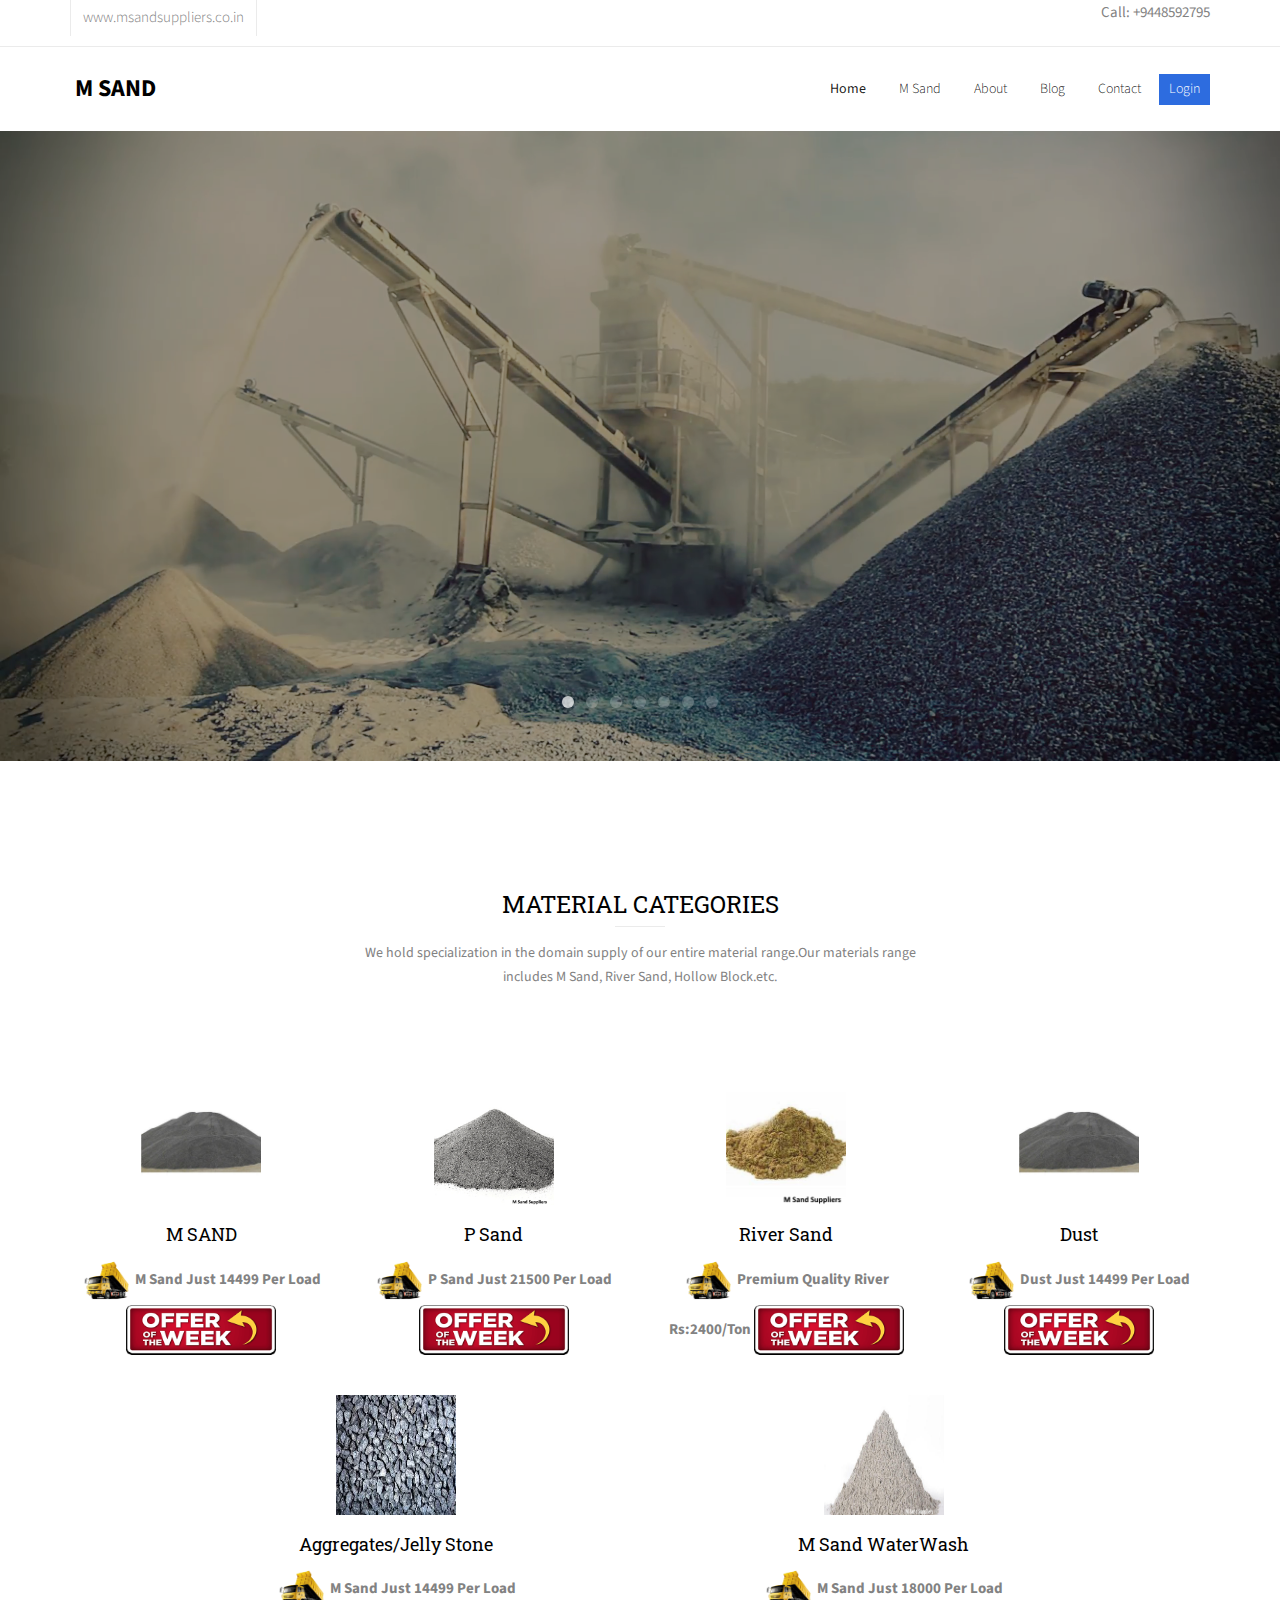
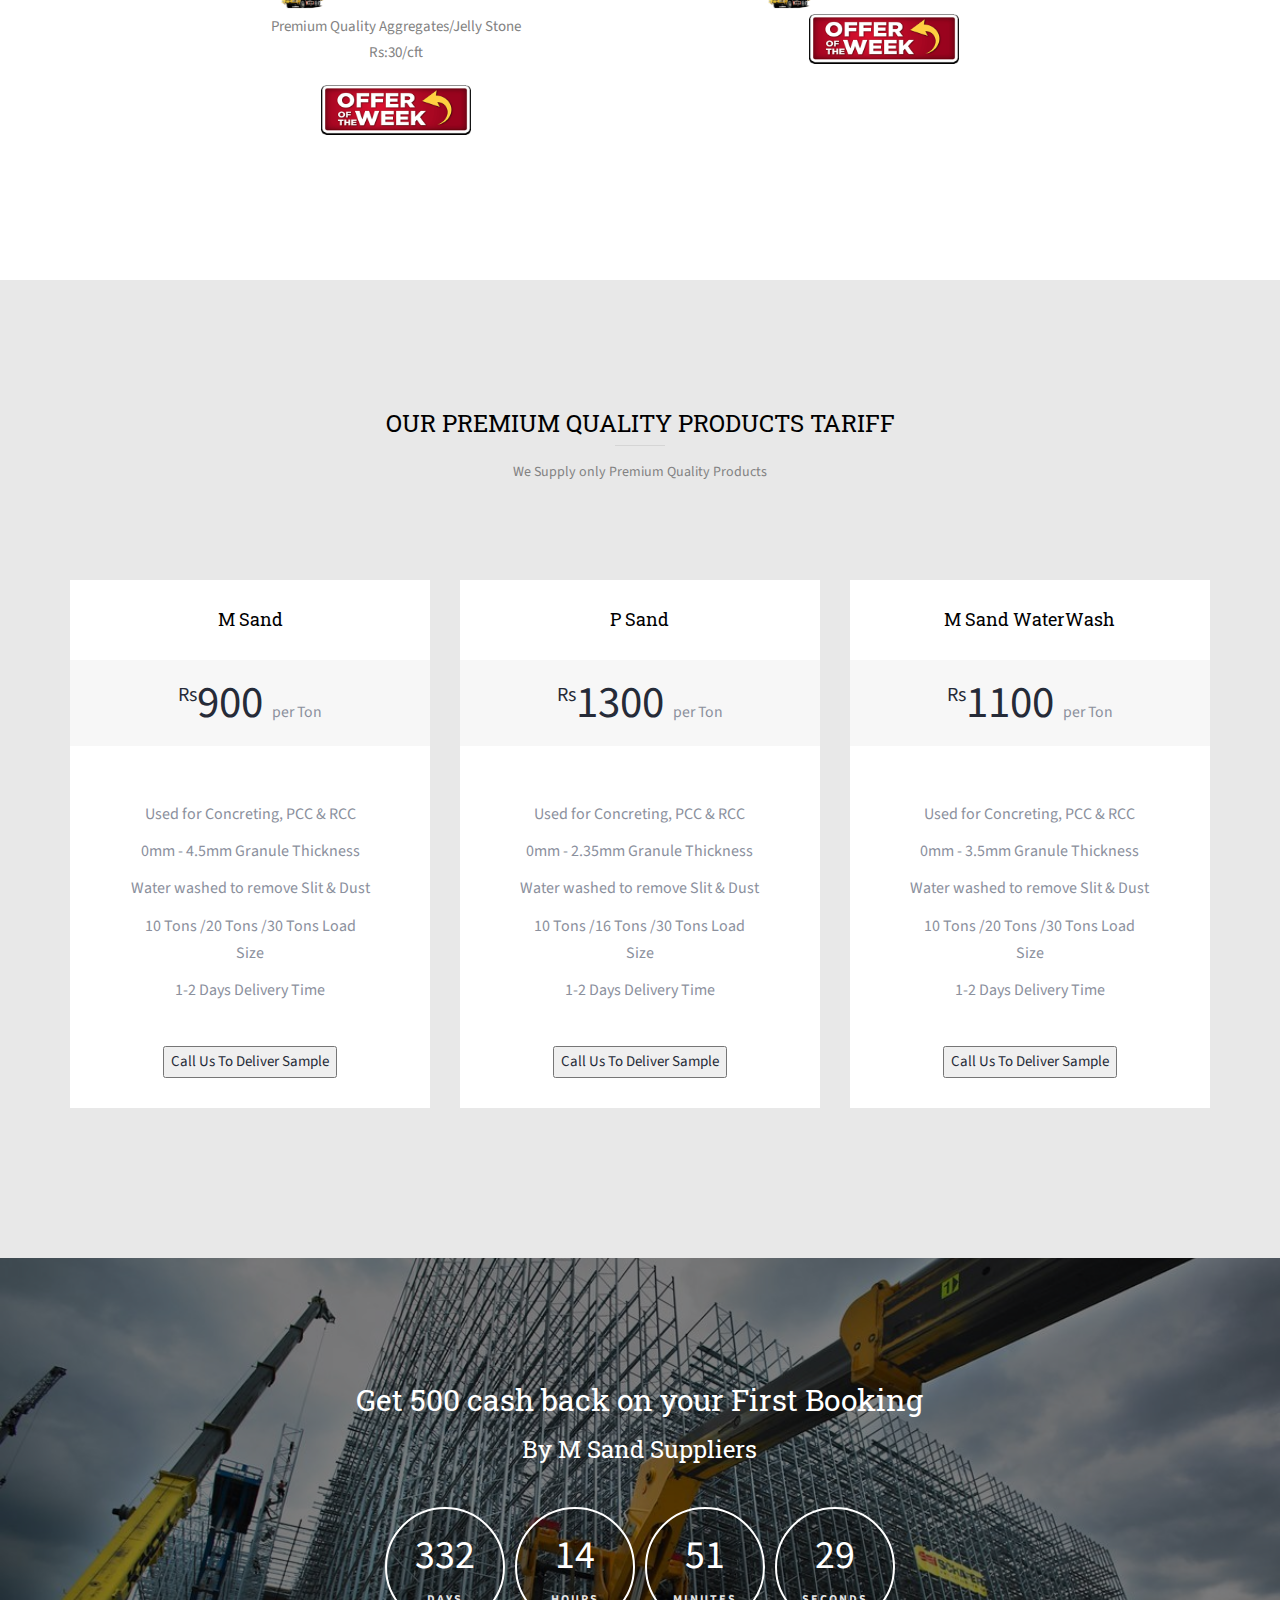
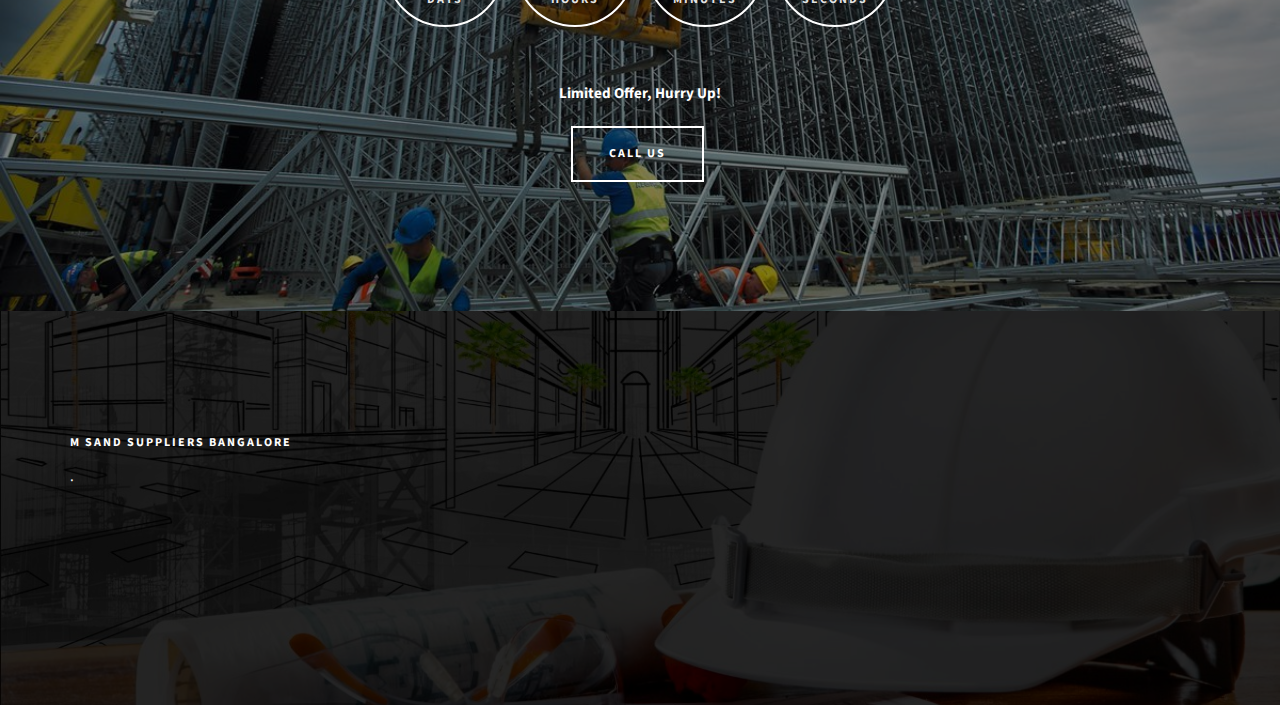
==== index.html @ 2aefe527 "msand project" ====
<!DOCTYPE HTML>
<html>
	<head>
	<meta charset="utf-8">
	<meta http-equiv="X-UA-Compatible" content="IE=edge">
	<title>M Sand Suppliers Bangalore</title>
	
	<meta name="description" content="We are one of the best M Sand Suppliers in Bangalore, we only supply Premium Quality M Sand at very low price. M Sand Just 14499 Rs Per Load, Call Us to delivery Sample if your happy with sample then we will delivery M Sand "/>
	
	<meta name="keywords" content="Best M Sand suppliers in Bangalore, sand suppliers in Bangalore, sand dealers in Bangalore, M sand cost, river sand suppliers in Bangalore, M sand contractors in Bangalore, manufactured sand cost, manufactured sand price, Quality m sand manufacturers, m sand, m sand for plastering."/>

	<link href="https://fonts.googleapis.com/css?family=Source+Sans+Pro:300,400,600,700" rel="stylesheet">
	<link href="https://fonts.googleapis.com/css?family=Roboto+Slab:300,400" rel="stylesheet">
	
	<!-- Animate.css -->
	<link rel="stylesheet" href="css/animate.css">
	<!-- Icomoon Icon Fonts-->
	<link rel="stylesheet" href="css/icomoon.css">
	<!-- Bootstrap  -->
	<link rel="stylesheet" href="css/bootstrap.css">

	<!-- Magnific Popup -->
	<link rel="stylesheet" href="css/magnific-popup.css">

	<!-- Owl Carousel  -->
	<link rel="stylesheet" href="css/owl.carousel.min.css">
	<link rel="stylesheet" href="css/owl.theme.default.min.css">

	<!-- Flexslider  -->
	<link rel="stylesheet" href="css/flexslider.css">

	<!-- Pricing -->
	<link rel="stylesheet" href="css/pricing.css">

	<!-- Theme style  -->
	<link rel="stylesheet" href="css/style.css">

	<!-- Modernizr JS -->
	
	<!-- FOR IE9 below -->
	<!--[if lt IE 9]>
	<script src="js/respond.min.js"></script>
	<![endif]-->


	
	</head>
	<body>
	
	<div class="fh5co-loader"></div>
	
	<div id="page">
	<nav class="fh5co-nav" role="navigation">
			<div class="top">
			<div class="container">
				<div class="row">
					<div class="col-xs-12 text-right">
						<p class="site">www.msandsuppliers.co.in</p>
						<p href="tel:+919448592795">Call: +9448592795</p>
						
					</div>
				</div>
			</div>
		</div>
		
		<div class="top-menu">
			<div class="container">
				<div class="row">
					<div class="col-xs-2">
						<div id="fh5co-logo"><a href="index.html">M Sand<span></span></a></div>
					</div>
					<div class="col-xs-10 text-right menu-1">
						<ul>
							<li class="active"><a href="index.html">Home</a></li>
							
							<li class="has-dropdown">
							
								<a href="msand.html">M Sand</a>
								<ul class="dropdown">
									<li><a href="today-m-sand-price-in-bangalore.html">M Sand Price in Bangalore</a></li>
									
								</ul>
							</li>
							<li><a href="about.html">About</a></li>
							
							<li><a href="blog.html">Blog</a></li>
							<li><a href="contact.html">Contact</a></li>
							<li class="btn-cta"><a href="#"><span>Login</span></a></li>
							
						</ul>
					</div>
				</div>
				
			</div>
		</div>
	
	</nav>
	
	
	<!-- ------------------------------------------------------------- Header -->
	
	<aside id="fh5co-hero">
		<div class="flexslider">
			<ul class="slides">

			
			<li style="background-image: url(images/msand_bg8.png);">
		   		<div class="overlay-gradient"></div>
		   		<div class="container">
		   			<div class="row">
			   			<div class="col-md-8 col-md-offset-2 text-center slider-text">
			   				<div class="slider-text-inner">
			   					<h1>M Sand Just 14599 Rs Only</h1>
									<h2>Call us, our Representative will delivery the sample, if your happy with sample then we will delivery material <a href="#" target="_blank">M Sand</a></h2>
									<h2><a href="tel:+919448592795" >+91 9448592795</a></h2>
			   				</div>
			   			</div>
			   		</div>
		   		</div>
		   	</li>
			
			<li style="background-image: url(images/msand_bg7.jpg);">
		   		<div class="overlay-gradient"></div>
		   		<div class="container">
		   			<div class="row">
			   			<div class="col-md-8 col-md-offset-2 text-center slider-text">
			   				<div class="slider-text-inner">
			   					<h1>M Sand Just 14599 Rs Only, Order now and get 500 Cash back</h1>
									<h2>Call us, our Representative will delivery the sample, if your happy with sample then we will delivery material <a href="#" target="_blank">M Sand</a></h2>
									<h2><a href="tel:+919448592795" >+91 9448592795</a></h2>
			   				</div>
			   			</div>
			   		</div>
		   		</div>
		   	</li>
                 	<li style="background-image: url(images/msand_bg1.jpg);">
		   		<div class="overlay-gradient"></div>
		   		<div class="container">
		   			<div class="row">
			   			<div class="col-md-8 col-md-offset-2 text-center slider-text">
			   				<div class="slider-text-inner">
			   					<h1>The Smartest Way to Shop for Building Materials</h1>
									<h2>Brought to you by <a href="http://freehtml5.co/" target="_blank">M Sand</a></h2>
									<h2><a href="tel:+919448592795" >+91 9448592795</a></h2>
			   				</div>
			   			</div>
			   		</div>
		   		</div>
		   	</li>

			
			
		   	<li style="background-image: url(images/msand_bg5.jpg);">
		   		<div class="overlay-gradient"></div>
		   		<div class="container">
		   			<div class="row">
			   			<div class="col-md-8 col-md-offset-2 text-center slider-text">
			   				<div class="slider-text-inner">
			   					<h1>M Sand ON Time Delivery</h1>
									<h2>We Delivery the M SAND to our customers on Time in the Bangalore.<a href="#" target="_blank">M Sand</a></h2>
									<h2><a href="tel:+919448592795" >+91 9448592795</a></h2>
			   				</div>
			   			</div>
			   		</div>
		   		</div>
		   	</li>

		   	<li style="background-image: url(images/msand_bg2.jpg);">
		   		<div class="overlay-gradient"></div>
		   		<div class="container">
		   			<div class="row">
			   			<div class="col-md-8 col-md-offset-2 text-center slider-text">
			   				<div class="slider-text-inner">
							<h1>We provide M SAND at lowest prices with high-quality products</h1>
			   					
									<h2></h2>
									<h2><a href="tel:+919448592795" >+91 9448592795</a></h2>
			   				</div>
			   			</div>
			   		</div>
		   		</div>
		   	</li>
		   	<li style="background-image: url(images/msand_bg3.jpg);">
		   		<div class="overlay-gradient"></div>
		   		<div class="container">
		   			<div class="row">
			   			<div class="col-md-8 col-md-offset-2 text-center slider-text">
			   				<div class="slider-text-inner">
									<h1>Save 10-50% Off Home Improvement and Construction Materials</h1>
									<h2>Brought to you by <a href="http://freehtml5.co/" target="_blank">freehtml5.co</a></h2>
									<h2><a href="tel:+919448592795" >+91 9448592795</a></h2>
			   				</div>
			   			</div>
			   		</div>
		   		</div>
		   	</li>		   	
		  	<li style="background-image: url(images/msand_bg3.jpg);">
		   		<div class="overlay-gradient"></div>
		   		<div class="container">
		   			<div class="row">
			   			<div class="col-md-8 col-md-offset-2 text-center slider-text">
			   				<div class="slider-text-inner">
									<h1>Save 10-50% Off Home Improvement and Construction Materials</h1>
									<h2>Brought to you by <a href="http://freehtml5.co/" target="_blank">freehtml5.co</a></h2>
									<h2><a href="tel:+919448592795" >+91 9448592795</a></h2>
			   				</div>
			   			</div>
			   		</div>
		   		</div>
		   	</li>
			
			</ul>
	  	</div>
	</aside>

	
	
	
	<div id="fh5co-course-categories">
		<div class="container">
			<div class="row animate-box">
				<div class="col-md-6 col-md-offset-3 text-center fh5co-heading">
					<h2>Material categories</h2>
					<p>We hold specialization in the domain supply of our entire material range.Our materials range includes M Sand, River Sand, Hollow Block.etc.</p>
				</div>
			</div>
			
			
			<div class="row">
				<div class="col-md-3 col-sm-6 text-center animate-box">
					<div class="services">
						<img src="images/msand_2.jpg" alt="Smiley face" height="120" width="120"></img>
						</span>
						<div class="desc">
							<h3><a href="#">M SAND</a></h3>
							<img src="images/truck.png" alt="Snow"height="50" width="50">
							 <b> M Sand Just 14499 Per Load </b></img>
							
							<img src="images/spcloffer_gif.gif" alt="Snow"height="50" width="150"></img>
						</div>
					</div>
				</div>
				<div class="col-md-3 col-sm-6 text-center animate-box">
					<div class="services">
						<img src="images/msand_3.jpg" alt="Smiley face" height="120" width="120"></img>
						</span>
						<div class="desc">
							<h3><a href="#">P Sand</a></h3>
							<img src="images/truck.png" alt="Snow"height="50" width="50">
							  <b>P Sand Just 21500 Per Load</b></img>
							
							
							    <img src="images/spcloffer_gif.gif"  alt="Smiley face" lt="Snow"height="50" width="150"></img>
						</div>
					</div>
				</div>
				<div class="col-md-3 col-sm-6 text-center animate-box">
					<div class="services">
						<img src="images/msand_4.jpg" alt="Smiley face" height="120" width="120"></img>
						</span>
						<div class="desc">
							<h3><a href="#">River Sand</a></h3>
							<img src="images/truck.png" alt="Snow"height="50" width="50">
							  <b>Premium Quality River Rs:2400/Ton </b> </img>
							
							
							    <img src="images/spcloffer_gif.gif" alt="Snow"height="50" width="150"></img>
						</div>
					</div>
				</div>
				<div class="col-md-3 col-sm-6 text-center animate-box">
					<div class="services">
						<img src="images/msand_2.jpg" alt="Smiley face" height="120" width="120"></img>
						</span>
						<div class="desc">
							<h3><a href="#">Dust</a></h3>
							<img src="images/truck.png" alt="Snow"height="50" width="50">
							  <b>Dust Just 14499 Per Load </b></img>
							
							
							    <img src="images/spcloffer_gif.gif" alt="Snow"height="50" width="150"></img>
						</div>
					</div>
				</div>
				
				
				<div class="col-md-7 col-sm-10 text-center animate-box">
					<div class="services">
						<span >
							
							
						<img src="images/jellystone1.jpg" alt="Smiley face" height="120" width="120"></img>
						</span>
						<div class="desc">
							<h3><a href="#">Aggregates/Jelly Stone</a></h3>
							<img src="images/truck.png" alt="Snow"height="50" width="50">
							 <b> M Sand Just 14499 Per Load </b></img>
							<p>Premium Quality Aggregates/Jelly Stone</br> Rs:30/cft</p>
							
							    <img src="images/spcloffer_gif.gif" alt="Snow"height="50" width="150"></img>
						</div>
					</div>
				</div>
				<div class="col-md-3 col-sm-10 text-center animate-box">
					<div class="services">
						<img src="images/msand_5.jpg" alt="Smiley face" height="120" width="120"></img>
						</span>
						<div class="desc">
							<h3><a href="#">M Sand WaterWash</a></h3>
							<img src="images/truck.png" alt="Snow"height="50" width="50">
							  <b>M Sand Just 18000 Per Load </b></img>
							
							
							    <img src="images/spcloffer_gif.gif" alt="Snow"height="50" width="150"></img>
						</div>
					</div>
				</div>
				
				
			</div>
		</div>
	</div>
<div id="fh5co-pricing" class="fh5co-bg-section">
		<div class="container">
			<div class="row animate-box">
				<div class="col-md-6 col-md-offset-3 text-center fh5co-heading">
					<h2>Our Premium Quality Products Tariff</h2>
					<p>We Supply only Premium Quality Products</p>
				</div>
			</div>
			<div class="row">
				<div class="pricing pricing--rabten">
				<div class="col-md-4 animate-box">
					
						<div class="pricing__item">
							<div class="wrap-price">
								 <!-- <div class="icon icon-user2"></div> -->
	                     <h3 class="pricing__title">M Sand</h3>
	                     <!-- <p class="pricing__sentence">Single user license</p> -->
							</div>
                     <div class="pricing__price">
                        <span class="pricing__anim pricing__anim--1">
								<span class="pricing__currency">Rs</span>900
                        </span>
                        <span class="pricing__anim pricing__anim--2">
								<span class="pricing__period">per Ton</span>
                        </span>
                     </div>
					 </br>
					
                     <div class="wrap-price">
                     	<ul class="pricing__feature-list">
	                        <li class="pricing__feature">Used for Concreting, PCC & RCC</li>
							<li class="pricing__feature">0mm - 4.5mm Granule Thickness</li>
	                        <li class="pricing__feature">Water washed to remove Slit & Dust</li>
	                        <li class="pricing__feature">10 Tons /20 Tons /30 Tons Load Size</li>
	                        <li class="pricing__feature">1-2 Days Delivery Time</li>
	                        
	                       
	                     </ul>
	                     <button >Call Us To Deliver Sample</button>
                     </div>
                  </div>
					</div>
					
					<div class="col-md-4 animate-box">
					
						<div class="pricing__item">
							<div class="wrap-price">
								 <!-- <div class="icon icon-user2"></div> -->
	                     <h3 class="pricing__title">P Sand</h3>
	                     <!-- <p class="pricing__sentence">Single user license</p> -->
							</div>
                     <div class="pricing__price">
                        <span class="pricing__anim pricing__anim--1">
								<span class="pricing__currency">Rs</span>1300
                        </span>
                        <span class="pricing__anim pricing__anim--2">
								<span class="pricing__period">per Ton</span>
                        </span>
                     </div>
					 </br>
					 
					 
                     <div class="wrap-price">
                     	<ul class="pricing__feature-list">
	                        <li class="pricing__feature">Used for Concreting, PCC & RCC</li>
							<li class="pricing__feature">0mm - 2.35mm Granule Thickness</li>
	                        <li class="pricing__feature">Water washed to remove Slit & Dust</li>
	                        <li class="pricing__feature">10 Tons /16 Tons /30 Tons Load Size</li>
	                        <li class="pricing__feature">1-2 Days Delivery Time</li>
	                        
	                       
	                     </ul>
	                     <button >Call Us To Deliver Sample</button>
                     </div>
                  </div>
					</div>
					
					
					
					
					<div class="col-md-4 animate-box">
					
						<div class="pricing__item">
							<div class="wrap-price">
								 <!-- <div class="icon icon-user2"></div> -->
	                     <h3 class="pricing__title">M Sand WaterWash</h3>
	                     <!-- <p class="pricing__sentence">Single user license</p> -->
							</div>
                     <div class="pricing__price">
                        <span class="pricing__anim pricing__anim--1">
								<span class="pricing__currency">Rs</span>1100
                        </span>
                        <span class="pricing__anim pricing__anim--2">
								<span class="pricing__period">per Ton</span>
                        </span>
                     </div>
					 </br>
					
                     <div class="wrap-price">
                     	<ul class="pricing__feature-list">
	                        <li class="pricing__feature">Used for Concreting, PCC & RCC</li>
							<li class="pricing__feature">0mm - 3.5mm Granule Thickness</li>
	                        <li class="pricing__feature">Water washed to remove Slit & Dust</li>
	                        <li class="pricing__feature">10 Tons /20 Tons /30 Tons Load Size</li>
	                        <li class="pricing__feature">1-2 Days Delivery Time</li>
	                        
	                       
	                     </ul>
	                     <button >Call Us To Deliver Sample</button>
                     </div>
                  </div>
					</div>
					
			   </div>
           


		   </div>
			</div>
		</div>
	</div>



	<div id="fh5co-register" style="background-image: url(images/msand_bg2.jpg);">
		<div class="overlay"></div>
		<div class="row">
			<div class="col-md-8 col-md-offset-2 animate-box">
				<div class="date-counter text-center">
					<h2>Get 500 cash back on your First Booking </h2>
					<h3>By M Sand Suppliers</h3>
					<div class="simply-countdown simply-countdown-one"></div>
					<p><strong>Limited Offer, Hurry Up!</strong></p>
					<p><a href="#" class="btn btn-primary btn-lg btn-reg">Call Us</a></p>
				</div>
			</div>
		</div>
	</div>

	
	
	<footer id="fh5co-footer" role="contentinfo" style="background-image: url(images/msand_bg4.jpg);">
		<div class="overlay"></div>
		<div class="container">
			<div class="row row-pb-md">
				<div class="col-md-3 fh5co-widget">
					<h3>M SAND Suppliers Bangalore</h3>
					<p>.</p>
				</div>
				

				

			

			</div>

			

		</div>
	</footer>
	
	
	</div>

	<div class="gototop js-top">
		<a href="#" class="js-gotop"><i class="icon-arrow-up"></i></a>
	</div>
	
	<!-- jQuery -->
	<script src="js/jquery.min.js"></script>
	<!-- jQuery Easing -->
	<script src="js/jquery.easing.1.3.js"></script>
	<!-- Bootstrap -->
	<script src="js/bootstrap.min.js"></script>
	<!-- Waypoints -->
	<script src="js/jquery.waypoints.min.js"></script>
	<!-- Stellar Parallax -->
	<script src="js/jquery.stellar.min.js"></script>
	<!-- Carousel -->
	<script src="js/owl.carousel.min.js"></script>
	<!-- Flexslider -->
	<script src="js/jquery.flexslider-min.js"></script>
	<!-- countTo -->
	<script src="js/jquery.countTo.js"></script>
	<!-- Magnific Popup -->
	<script src="js/jquery.magnific-popup.min.js"></script>
	<script src="js/magnific-popup-options.js"></script>
	<!-- Count Down -->
	<script src="js/simplyCountdown.js"></script>
	<!-- Main -->
	<script src="js/main.js"></script>
	<script>
    var d = new Date(new Date().getTime() + 1000 * 120 * 120 * 2000);

    // default example
    simplyCountdown('.simply-countdown-one', {
        year: d.getFullYear(),
        month: d.getMonth() + 1,
        day: d.getDate()
    });

    //jQuery example
    $('#simply-countdown-losange').simplyCountdown({
        year: d.getFullYear(),
        month: d.getMonth() + 1,
        day: d.getDate(),
        enableUtc: false
    });
	</script>
	</body>
</html>
---- css/icomoon.css ----
@font-face {
  font-family: 'icomoon';
  src:  url('fonts/icomoon.eot?6py85u');
  src:  url('fonts/icomoon.eot?6py85u#iefix') format('embedded-opentype'),
    url('fonts/icomoon.ttf?6py85u') format('truetype'),
    url('fonts/icomoon.woff?6py85u') format('woff'),
    url('fonts/icomoon.svg?6py85u#icomoon') format('svg');
  font-weight: normal;
  font-style: normal;
}

[class^="icon-"], [class*=" icon-"] {
  /* use !important to prevent issues with browser extensions that change fonts */
  font-family: 'icomoon' !important;
  speak: none;
  font-style: normal;
  font-weight: normal;
  font-variant: normal;
  text-transform: none;
  line-height: 1;

  /* Better Font Rendering =========== */
  -webkit-font-smoothing: antialiased;
  -moz-osx-font-smoothing: grayscale;
}

.icon-times:before {
  content: "\e930";
}
.icon-tick:before {
  content: "\e931";
}
.icon-plus:before {
  content: "\e932";
}
.icon-minus:before {
  content: "\e933";
}
.icon-equals:before {
  content: "\e934";
}
.icon-divide:before {
  content: "\e935";
}
.icon-chevron-right:before {
  content: "\e936";
}
.icon-chevron-left:before {
  content: "\e937";
}
.icon-arrow-right-thick:before {
  content: "\e938";
}
.icon-arrow-left-thick:before {
  content: "\e939";
}
.icon-th-small:before {
  content: "\e93a";
}
.icon-th-menu:before {
  content: "\e93b";
}
.icon-th-list:before {
  content: "\e93c";
}
.icon-th-large:before {
  content: "\e93d";
}
.icon-home:before {
  content: "\e93e";
}
.icon-arrow-forward:before {
  content: "\e93f";
}
.icon-arrow-back:before {
  content: "\e940";
}
.icon-rss:before {
  content: "\e941";
}
.icon-location:before {
  content: "\e942";
}
.icon-link:before {
  content: "\e943";
}
.icon-image:before {
  content: "\e944";
}
.icon-arrow-up-thick:before {
  content: "\e945";
}
.icon-arrow-down-thick:before {
  content: "\e946";
}
.icon-starburst:before {
  content: "\e947";
}
.icon-starburst-outline:before {
  content: "\e948";
}
.icon-star3:before {
  content: "\e949";
}
.icon-flow-children:before {
  content: "\e94a";
}
.icon-export:before {
  content: "\e94b";
}
.icon-delete2:before {
  content: "\e94c";
}
.icon-delete-outline:before {
  content: "\e94d";
}
.icon-cloud-storage:before {
  content: "\e94e";
}
.icon-wi-fi:before {
  content: "\e94f";
}
.icon-heart:before {
  content: "\e950";
}
.icon-flash:before {
  content: "\e951";
}
.icon-cancel:before {
  content: "\e952";
}
.icon-backspace:before {
  content: "\e953";
}
.icon-attachment:before {
  content: "\e954";
}
.icon-arrow-move:before {
  content: "\e955";
}
.icon-warning:before {
  content: "\e956";
}
.icon-user:before {
  content: "\e957";
}
.icon-radar:before {
  content: "\e958";
}
.icon-lock-open:before {
  content: "\e959";
}
.icon-lock-closed:before {
  content: "\e95a";
}
.icon-location-arrow:before {
  content: "\e95b";
}
.icon-info:before {
  content: "\e95c";
}
.icon-user-delete:before {
  content: "\e95d";
}
.icon-user-add:before {
  content: "\e95e";
}
.icon-media-pause:before {
  content: "\e95f";
}
.icon-group:before {
  content: "\e960";
}
.icon-chart-pie:before {
  content: "\e961";
}
.icon-chart-line:before {
  content: "\e962";
}
.icon-chart-bar:before {
  content: "\e963";
}
.icon-chart-area:before {
  content: "\e964";
}
.icon-video:before {
  content: "\e965";
}
.icon-point-of-interest:before {
  content: "\e966";
}
.icon-infinity:before {
  content: "\e967";
}
.icon-globe:before {
  content: "\e968";
}
.icon-eye:before {
  content: "\e969";
}
.icon-cog:before {
  content: "\e96a";
}
.icon-camera:before {
  content: "\e96b";
}
.icon-upload:before {
  content: "\e96c";
}
.icon-scissors:before {
  content: "\e96d";
}
.icon-refresh:before {
  content: "\e96e";
}
.icon-pin:before {
  content: "\e96f";
}
.icon-key:before {
  content: "\e970";
}
.icon-info-large:before {
  content: "\e971";
}
.icon-eject:before {
  content: "\e972";
}
.icon-download:before {
  content: "\e973";
}
.icon-zoom:before {
  content: "\e974";
}
.icon-zoom-out:before {
  content: "\e975";
}
.icon-zoom-in:before {
  content: "\e976";
}
.icon-sort-numerically:before {
  content: "\e977";
}
.icon-sort-alphabetically:before {
  content: "\e978";
}
.icon-input-checked:before {
  content: "\e979";
}
.icon-calender:before {
  content: "\e97a";
}
.icon-world2:before {
  content: "\e97b";
}
.icon-notes:before {
  content: "\e97c";
}
.icon-code:before {
  content: "\e97d";
}
.icon-arrow-sync:before {
  content: "\e97e";
}
.icon-arrow-shuffle:before {
  content: "\e97f";
}
.icon-arrow-repeat:before {
  content: "\e980";
}
.icon-arrow-minimise:before {
  content: "\e981";
}
.icon-arrow-maximise:before {
  content: "\e982";
}
.icon-arrow-loop:before {
  content: "\e983";
}
.icon-anchor:before {
  content: "\e984";
}
.icon-spanner:before {
  content: "\e985";
}
.icon-puzzle:before {
  content: "\e986";
}
.icon-power:before {
  content: "\e987";
}
.icon-plane:before {
  content: "\e988";
}
.icon-pi:before {
  content: "\e989";
}
.icon-phone:before {
  content: "\e98a";
}
.icon-microphone2:before {
  content: "\e98b";
}
.icon-media-rewind:before {
  content: "\e98c";
}
.icon-flag:before {
  content: "\e98d";
}
.icon-adjust-brightness:before {
  content: "\e98e";
}
.icon-waves:before {
  content: "\e98f";
}
.icon-social-twitter:before {
  content: "\e990";
}
.icon-social-facebook:before {
  content: "\e991";
}
.icon-social-dribbble:before {
  content: "\e992";
}
.icon-media-stop:before {
  content: "\e993";
}
.icon-media-record:before {
  content: "\e994";
}
.icon-media-play:before {
  content: "\e995";
}
.icon-media-fast-forward:before {
  content: "\e996";
}
.icon-media-eject:before {
  content: "\e997";
}
.icon-social-vimeo:before {
  content: "\e998";
}
.icon-social-tumbler:before {
  content: "\e999";
}
.icon-social-skype:before {
  content: "\e99a";
}
.icon-social-pinterest:before {
  content: "\e99b";
}
.icon-social-linkedin:before {
  content: "\e99c";
}
.icon-social-last-fm:before {
  content: "\e99d";
}
.icon-social-github:before {
  content: "\e99e";
}
.icon-social-flickr:before {
  content: "\e99f";
}
.icon-at:before {
  content: "\e9a0";
}
.icon-times-outline:before {
  content: "\e9a1";
}
.icon-plus-outline:before {
  content: "\e9a2";
}
.icon-minus-outline:before {
  content: "\e9a3";
}
.icon-tick-outline:before {
  content: "\e9a4";
}
.icon-th-large-outline:before {
  content: "\e9a5";
}
.icon-equals-outline:before {
  content: "\e9a6";
}
.icon-divide-outline:before {
  content: "\e9a7";
}
.icon-chevron-right-outline:before {
  content: "\e9a8";
}
.icon-chevron-left-outline:before {
  content: "\e9a9";
}
.icon-arrow-right-outline:before {
  content: "\e9aa";
}
.icon-arrow-left-outline:before {
  content: "\e9ab";
}
.icon-th-small-outline:before {
  content: "\e9ac";
}
.icon-th-menu-outline:before {
  content: "\e9ad";
}
.icon-th-list-outline:before {
  content: "\e9ae";
}
.icon-news2:before {
  content: "\e9b1";
}
.icon-home-outline:before {
  content: "\e9b2";
}
.icon-arrow-up-outline:before {
  content: "\e9b3";
}
.icon-arrow-forward-outline:before {
  content: "\e9b4";
}
.icon-arrow-down-outline:before {
  content: "\e9b5";
}
.icon-arrow-back-outline:before {
  content: "\e9b6";
}
.icon-trash3:before {
  content: "\e9b7";
}
.icon-rss-outline:before {
  content: "\e9b8";
}
.icon-message:before {
  content: "\e9b9";
}
.icon-location-outline:before {
  content: "\e9ba";
}
.icon-link-outline:before {
  content: "\e9bb";
}
.icon-image-outline:before {
  content: "\e9bc";
}
.icon-export-outline:before {
  content: "\e9bd";
}
.icon-cross:before {
  content: "\e9be";
}
.icon-wi-fi-outline:before {
  content: "\e9bf";
}
.icon-star-outline:before {
  content: "\e9c0";
}
.icon-media-pause-outline:before {
  content: "\e9c1";
}
.icon-mail:before {
  content: "\e9c2";
}
.icon-heart-outline:before {
  content: "\e9c3";
}
.icon-flash-outline:before {
  content: "\e9c4";
}
.icon-cancel-outline:before {
  content: "\e9c5";
}
.icon-beaker:before {
  content: "\e9c6";
}
.icon-arrow-move-outline:before {
  content: "\e9c7";
}
.icon-watch2:before {
  content: "\e9c8";
}
.icon-warning-outline:before {
  content: "\e9c9";
}
.icon-time:before {
  content: "\e9ca";
}
.icon-radar-outline:before {
  content: "\e9cb";
}
.icon-lock-open-outline:before {
  content: "\e9cc";
}
.icon-location-arrow-outline:before {
  content: "\e9cd";
}
.icon-info-outline:before {
  content: "\e9ce";
}
.icon-backspace-outline:before {
  content: "\e9cf";
}
.icon-attachment-outline:before {
  content: "\e9d0";
}
.icon-user-outline:before {
  content: "\e9d1";
}
.icon-user-delete-outline:before {
  content: "\e9d2";
}
.icon-user-add-outline:before {
  content: "\e9d3";
}
.icon-lock-closed-outline:before {
  content: "\e9d4";
}
.icon-group-outline:before {
  content: "\e9d5";
}
.icon-chart-pie-outline:before {
  content: "\e9d6";
}
.icon-chart-line-outline:before {
  content: "\e9d7";
}
.icon-chart-bar-outline:before {
  content: "\e9d8";
}
.icon-chart-area-outline:before {
  content: "\e9d9";
}
.icon-video-outline:before {
  content: "\e9da";
}
.icon-point-of-interest-outline:before {
  content: "\e9db";
}
.icon-map:before {
  content: "\e9dc";
}
.icon-key-outline:before {
  content: "\e9dd";
}
.icon-infinity-outline:before {
  content: "\e9de";
}
.icon-globe-outline:before {
  content: "\e9df";
}
.icon-eye-outline:before {
  content: "\e9e0";
}
.icon-cog-outline:before {
  content: "\e9e1";
}
.icon-camera-outline:before {
  content: "\e9e2";
}
.icon-upload-outline:before {
  content: "\e9e3";
}
.icon-support:before {
  content: "\e9e4";
}
.icon-scissors-outline:before {
  content: "\e9e5";
}
.icon-refresh-outline:before {
  content: "\e9e6";
}
.icon-info-large-outline:before {
  content: "\e9e7";
}
.icon-eject-outline:before {
  content: "\e9e8";
}
.icon-download-outline:before {
  content: "\e9e9";
}
.icon-battery-mid:before {
  content: "\e9ea";
}
.icon-battery-low:before {
  content: "\e9eb";
}
.icon-battery-high:before {
  content: "\e9ec";
}
.icon-zoom-outline:before {
  content: "\e9ed";
}
.icon-zoom-out-outline:before {
  content: "\e9ee";
}
.icon-zoom-in-outline:before {
  content: "\e9ef";
}
.icon-tag3:before {
  content: "\e9f0";
}
.icon-tabs-outline:before {
  content: "\e9f1";
}
.icon-pin-outline:before {
  content: "\e9f2";
}
.icon-message-typing:before {
  content: "\e9f3";
}
.icon-directions:before {
  content: "\e9f4";
}
.icon-battery-full:before {
  content: "\e9f5";
}
.icon-battery-charge:before {
  content: "\e9f6";
}
.icon-pipette:before {
  content: "\e9f7";
}
.icon-pencil:before {
  content: "\e9f8";
}
.icon-folder:before {
  content: "\e9f9";
}
.icon-folder-delete:before {
  content: "\e9fa";
}
.icon-folder-add:before {
  content: "\e9fb";
}
.icon-edit:before {
  content: "\e9fc";
}
.icon-document:before {
  content: "\e9fd";
}
.icon-document-delete:before {
  content: "\e9fe";
}
.icon-document-add:before {
  content: "\e9ff";
}
.icon-brush:before {
  content: "\ea00";
}
.icon-thumbs-up:before {
  content: "\ea01";
}
.icon-thumbs-down:before {
  content: "\ea02";
}
.icon-pen:before {
  content: "\ea03";
}
.icon-sort-numerically-outline:before {
  content: "\ea04";
}
.icon-sort-alphabetically-outline:before {
  content: "\ea05";
}
.icon-social-last-fm-circular:before {
  content: "\ea06";
}
.icon-social-github-circular:before {
  content: "\ea07";
}
.icon-compass:before {
  content: "\ea08";
}
.icon-bookmark:before {
  content: "\ea09";
}
.icon-input-checked-outline:before {
  content: "\ea0a";
}
.icon-code-outline:before {
  content: "\ea0b";
}
.icon-calender-outline:before {
  content: "\ea0c";
}
.icon-business-card:before {
  content: "\ea0d";
}
.icon-arrow-up:before {
  content: "\ea0e";
}
.icon-arrow-sync-outline:before {
  content: "\ea0f";
}
.icon-arrow-right:before {
  content: "\ea10";
}
.icon-arrow-repeat-outline:before {
  content: "\ea11";
}
.icon-arrow-loop-outline:before {
  content: "\ea12";
}
.icon-arrow-left:before {
  content: "\ea13";
}
.icon-flow-switch:before {
  content: "\ea14";
}
.icon-flow-parallel:before {
  content: "\ea15";
}
.icon-flow-merge:before {
  content: "\ea16";
}
.icon-document-text:before {
  content: "\ea17";
}
.icon-clipboard:before {
  content: "\ea18";
}
.icon-calculator:before {
  content: "\ea19";
}
.icon-arrow-minimise-outline:before {
  content: "\ea1a";
}
.icon-arrow-maximise-outline:before {
  content: "\ea1b";
}
.icon-arrow-down:before {
  content: "\ea1c";
}
.icon-gift:before {
  content: "\ea1d";
}
.icon-film:before {
  content: "\ea1e";
}
.icon-database:before {
  content: "\ea1f";
}
.icon-bell:before {
  content: "\ea20";
}
.icon-anchor-outline:before {
  content: "\ea21";
}
.icon-adjust-contrast:before {
  content: "\ea22";
}
.icon-world-outline:before {
  content: "\ea23";
}
.icon-shopping-bag:before {
  content: "\ea24";
}
.icon-power-outline:before {
  content: "\ea25";
}
.icon-notes-outline:before {
  content: "\ea26";
}
.icon-device-tablet:before {
  content: "\ea27";
}
.icon-device-phone:before {
  content: "\ea28";
}
.icon-device-laptop:before {
  content: "\ea29";
}
.icon-device-desktop:before {
  content: "\ea2a";
}
.icon-briefcase:before {
  content: "\ea2b";
}
.icon-stopwatch:before {
  content: "\ea2c";
}
.icon-spanner-outline:before {
  content: "\ea2d";
}
.icon-puzzle-outline:before {
  content: "\ea2e";
}
.icon-printer:before {
  content: "\ea2f";
}
.icon-pi-outline:before {
  content: "\ea30";
}
.icon-lightbulb:before {
  content: "\ea31";
}
.icon-flag-outline:before {
  content: "\ea32";
}
.icon-contacts:before {
  content: "\ea33";
}
.icon-archive2:before {
  content: "\ea34";
}
.icon-weather-stormy:before {
  content: "\ea35";
}
.icon-weather-shower:before {
  content: "\ea36";
}
.icon-weather-partly-sunny:before {
  content: "\ea37";
}
.icon-weather-downpour:before {
  content: "\ea38";
}
.icon-weather-cloudy:before {
  content: "\ea39";
}
.icon-plane-outline:before {
  content: "\ea3a";
}
.icon-phone-outline:before {
  content: "\ea3b";
}
.icon-microphone-outline:before {
  content: "\ea3c";
}
.icon-weather-windy:before {
  content: "\ea3d";
}
.icon-weather-windy-cloudy:before {
  content: "\ea3e";
}
.icon-weather-sunny:before {
  content: "\ea3f";
}
.icon-weather-snow:before {
  content: "\ea40";
}
.icon-weather-night:before {
  content: "\ea41";
}
.icon-media-stop-outline:before {
  content: "\ea42";
}
.icon-media-rewind-outline:before {
  content: "\ea43";
}
.icon-media-record-outline:before {
  content: "\ea44";
}
.icon-media-play-outline:before {
  content: "\ea45";
}
.icon-media-fast-forward-outline:before {
  content: "\ea46";
}
.icon-media-eject-outline:before {
  content: "\ea47";
}
.icon-wine:before {
  content: "\ea48";
}
.icon-waves-outline:before {
  content: "\ea49";
}
.icon-ticket:before {
  content: "\ea4a";
}
.icon-tags:before {
  content: "\ea4b";
}
.icon-plug:before {
  content: "\ea4c";
}
.icon-headphones:before {
  content: "\ea4d";
}
.icon-credit-card:before {
  content: "\ea4e";
}
.icon-coffee:before {
  content: "\ea4f";
}
.icon-book:before {
  content: "\ea50";
}
.icon-beer:before {
  content: "\ea51";
}
.icon-volume2:before {
  content: "\ea52";
}
.icon-volume-up:before {
  content: "\ea53";
}
.icon-volume-mute:before {
  content: "\ea54";
}
.icon-volume-down:before {
  content: "\ea55";
}
.icon-social-vimeo-circular:before {
  content: "\ea56";
}
.icon-social-twitter-circular:before {
  content: "\ea57";
}
.icon-social-pinterest-circular:before {
  content: "\ea58";
}
.icon-social-linkedin-circular:before {
  content: "\ea59";
}
.icon-social-facebook-circular:before {
  content: "\ea5a";
}
.icon-social-dribbble-circular:before {
  content: "\ea5b";
}
.icon-tree:before {
  content: "\ea5c";
}
.icon-thermometer2:before {
  content: "\ea5d";
}
.icon-social-tumbler-circular:before {
  content: "\ea5e";
}
.icon-social-skype-outline:before {
  content: "\ea5f";
}
.icon-social-flickr-circular:before {
  content: "\ea60";
}
.icon-social-at-circular:before {
  content: "\ea61";
}
.icon-shopping-cart:before {
  content: "\ea62";
}
.icon-messages:before {
  content: "\ea63";
}
.icon-leaf:before {
  content: "\ea64";
}
.icon-feather:before {
  content: "\ea65";
}
.icon-eye2:before {
  content: "\e064";
}
.icon-paper-clip:before {
  content: "\e065";
}
.icon-mail5:before {
  content: "\e066";
}
.icon-toggle:before {
  content: "\e067";
}
.icon-layout:before {
  content: "\e068";
}
.icon-link2:before {
  content: "\e069";
}
.icon-bell2:before {
  content: "\e06a";
}
.icon-lock3:before {
  content: "\e06b";
}
.icon-unlock:before {
  content: "\e06c";
}
.icon-ribbon2:before {
  content: "\e06d";
}
.icon-image2:before {
  content: "\e06e";
}
.icon-signal:before {
  content: "\e06f";
}
.icon-target3:before {
  content: "\e070";
}
.icon-clipboard3:before {
  content: "\e071";
}
.icon-clock3:before {
  content: "\e072";
}
.icon-watch:before {
  content: "\e073";
}
.icon-air-play:before {
  content: "\e074";
}
.icon-camera3:before {
  content: "\e075";
}
.icon-video2:before {
  content: "\e076";
}
.icon-disc:before {
  content: "\e077";
}
.icon-printer3:before {
  content: "\e078";
}
.icon-monitor:before {
  content: "\e079";
}
.icon-server:before {
  content: "\e07a";
}
.icon-cog2:before {
  content: "\e07b";
}
.icon-heart3:before {
  content: "\e07c";
}
.icon-paragraph:before {
  content: "\e07d";
}
.icon-align-justify:before {
  content: "\e07e";
}
.icon-align-left:before {
  content: "\e07f";
}
.icon-align-center:before {
  content: "\e080";
}
.icon-align-right:before {
  content: "\e081";
}
.icon-book2:before {
  content: "\e082";
}
.icon-layers2:before {
  content: "\e083";
}
.icon-stack2:before {
  content: "\e084";
}
.icon-stack-2:before {
  content: "\e085";
}
.icon-paper:before {
  content: "\e086";
}
.icon-paper-stack:before {
  content: "\e087";
}
.icon-search3:before {
  content: "\e088";
}
.icon-zoom-in2:before {
  content: "\e089";
}
.icon-zoom-out2:before {
  content: "\e08a";
}
.icon-reply2:before {
  content: "\e08b";
}
.icon-circle-plus:before {
  content: "\e08c";
}
.icon-circle-minus:before {
  content: "\e08d";
}
.icon-circle-check:before {
  content: "\e08e";
}
.icon-circle-cross:before {
  content: "\e08f";
}
.icon-square-plus:before {
  content: "\e090";
}
.icon-square-minus:before {
  content: "\e091";
}
.icon-square-check:before {
  content: "\e092";
}
.icon-square-cross:before {
  content: "\e093";
}
.icon-microphone:before {
  content: "\e094";
}
.icon-record:before {
  content: "\e095";
}
.icon-skip-back:before {
  content: "\e096";
}
.icon-rewind:before {
  content: "\e097";
}
.icon-play4:before {
  content: "\e098";
}
.icon-pause3:before {
  content: "\e099";
}
.icon-stop3:before {
  content: "\e09a";
}
.icon-fast-forward:before {
  content: "\e09b";
}
.icon-skip-forward:before {
  content: "\e09c";
}
.icon-shuffle2:before {
  content: "\e09d";
}
.icon-repeat:before {
  content: "\e09e";
}
.icon-folder2:before {
  content: "\e09f";
}
.icon-umbrella:before {
  content: "\e0a0";
}
.icon-moon:before {
  content: "\e0a1";
}
.icon-thermometer:before {
  content: "\e0a2";
}
.icon-drop:before {
  content: "\e0a3";
}
.icon-sun2:before {
  content: "\e0a4";
}
.icon-cloud3:before {
  content: "\e0a5";
}
.icon-cloud-upload2:before {
  content: "\e0a6";
}
.icon-cloud-download2:before {
  content: "\e0a7";
}
.icon-upload4:before {
  content: "\e0a8";
}
.icon-download4:before {
  content: "\e0a9";
}
.icon-location3:before {
  content: "\e0aa";
}
.icon-location-2:before {
  content: "\e0ab";
}
.icon-map3:before {
  content: "\e0ac";
}
.icon-battery:before {
  content: "\e0ad";
}
.icon-head:before {
  content: "\e0ae";
}
.icon-briefcase3:before {
  content: "\e0af";
}
.icon-speech-bubble:before {
  content: "\e0b0";
}
.icon-anchor2:before {
  content: "\e0b1";
}
.icon-globe2:before {
  content: "\e0b2";
}
.icon-box:before {
  content: "\e0b3";
}
.icon-reload:before {
  content: "\e0b4";
}
.icon-share3:before {
  content: "\e0b5";
}
.icon-marquee:before {
  content: "\e0b6";
}
.icon-marquee-plus:before {
  content: "\e0b7";
}
.icon-marquee-minus:before {
  content: "\e0b8";
}
.icon-tag:before {
  content: "\e0b9";
}
.icon-power2:before {
  content: "\e0ba";
}
.icon-command2:before {
  content: "\e0bb";
}
.icon-alt:before {
  content: "\e0bc";
}
.icon-esc:before {
  content: "\e0bd";
}
.icon-bar-graph:before {
  content: "\e0be";
}
.icon-bar-graph-2:before {
  content: "\e0bf";
}
.icon-pie-graph:before {
  content: "\e0c0";
}
.icon-star:before {
  content: "\e0c1";
}
.icon-arrow-left3:before {
  content: "\e0c2";
}
.icon-arrow-right3:before {
  content: "\e0c3";
}
.icon-arrow-up3:before {
  content: "\e0c4";
}
.icon-arrow-down3:before {
  content: "\e0c5";
}
.icon-volume:before {
  content: "\e0c6";
}
.icon-mute:before {
  content: "\e0c7";
}
.icon-content-right:before {
  content: "\e100";
}
.icon-content-left:before {
  content: "\e101";
}
.icon-grid2:before {
  content: "\e102";
}
.icon-grid-2:before {
  content: "\e103";
}
.icon-columns:before {
  content: "\e104";
}
.icon-loader:before {
  content: "\e105";
}
.icon-bag:before {
  content: "\e106";
}
.icon-ban:before {
  content: "\e107";
}
.icon-flag3:before {
  content: "\e108";
}
.icon-trash:before {
  content: "\e109";
}
.icon-expand2:before {
  content: "\e110";
}
.icon-contract:before {
  content: "\e111";
}
.icon-maximize:before {
  content: "\e112";
}
.icon-minimize:before {
  content: "\e113";
}
.icon-plus2:before {
  content: "\e114";
}
.icon-minus2:before {
  content: "\e115";
}
.icon-check:before {
  content: "\e116";
}
.icon-cross2:before {
  content: "\e117";
}
.icon-move:before {
  content: "\e118";
}
.icon-delete:before {
  content: "\e119";
}
.icon-menu5:before {
  content: "\e120";
}
.icon-archive:before {
  content: "\e121";
}
.icon-inbox:before {
  content: "\e122";
}
.icon-outbox:before {
  content: "\e123";
}
.icon-file:before {
  content: "\e124";
}
.icon-file-add:before {
  content: "\e125";
}
.icon-file-subtract:before {
  content: "\e126";
}
.icon-help:before {
  content: "\e127";
}
.icon-open:before {
  content: "\e128";
}
.icon-ellipsis:before {
  content: "\e129";
}
.icon-heart4:before {
  content: "\e900";
}
.icon-cloud4:before {
  content: "\e901";
}
.icon-star2:before {
  content: "\e902";
}
.icon-tv2:before {
  content: "\e903";
}
.icon-sound:before {
  content: "\e904";
}
.icon-video3:before {
  content: "\e905";
}
.icon-trash2:before {
  content: "\e906";
}
.icon-user2:before {
  content: "\e907";
}
.icon-key3:before {
  content: "\e908";
}
.icon-search4:before {
  content: "\e909";
}
.icon-settings:before {
  content: "\e90a";
}
.icon-camera4:before {
  content: "\e90b";
}
.icon-tag2:before {
  content: "\e90c";
}
.icon-lock4:before {
  content: "\e90d";
}
.icon-bulb:before {
  content: "\e90e";
}
.icon-pen2:before {
  content: "\e90f";
}
.icon-diamond:before {
  content: "\e910";
}
.icon-display2:before {
  content: "\e911";
}
.icon-location4:before {
  content: "\e912";
}
.icon-eye3:before {
  content: "\e913";
}
.icon-bubble3:before {
  content: "\e914";
}
.icon-stack3:before {
  content: "\e915";
}
.icon-cup:before {
  content: "\e916";
}
.icon-phone3:before {
  content: "\e917";
}
.icon-news:before {
  content: "\e918";
}
.icon-mail6:before {
  content: "\e919";
}
.icon-like:before {
  content: "\e91a";
}
.icon-photo:before {
  content: "\e91b";
}
.icon-note:before {
  content: "\e91c";
}
.icon-clock4:before {
  content: "\e91d";
}
.icon-paperplane:before {
  content: "\e91e";
}
.icon-params:before {
  content: "\e91f";
}
.icon-banknote:before {
  content: "\e920";
}
.icon-data:before {
  content: "\e921";
}
.icon-music2:before {
  content: "\e922";
}
.icon-megaphone2:before {
  content: "\e923";
}
.icon-study:before {
  content: "\e924";
}
.icon-lab2:before {
  content: "\e925";
}
.icon-food:before {
  content: "\e926";
}
.icon-t-shirt:before {
  content: "\e927";
}
.icon-fire2:before {
  content: "\e928";
}
.icon-clip:before {
  content: "\e929";
}
.icon-shop:before {
  content: "\e92a";
}
.icon-calendar3:before {
  content: "\e92b";
}
.icon-wallet2:before {
  content: "\e92c";
}
.icon-vynil:before {
  content: "\e92d";
}
.icon-truck2:before {
  content: "\e92e";
}
.icon-world:before {
  content: "\e92f";
}
.icon-spinner6:before {
  content: "\e9af";
}
.icon-spinner7:before {
  content: "\e9b0";
}
.icon-amazon:before {
  content: "\eab7";
}
.icon-google:before {
  content: "\eab8";
}
.icon-google2:before {
  content: "\eab9";
}
.icon-google3:before {
  content: "\eaba";
}
.icon-google-plus:before {
  content: "\eabb";
}
.icon-google-plus2:before {
  content: "\eabc";
}
.icon-google-plus3:before {
  content: "\eabd";
}
.icon-hangouts:before {
  content: "\eabe";
}
.icon-google-drive:before {
  content: "\eabf";
}
.icon-facebook2:before {
  content: "\eac0";
}
.icon-facebook22:before {
  content: "\eac1";
}
.icon-instagram:before {
  content: "\eac2";
}
.icon-whatsapp:before {
  content: "\eac3";
}
.icon-spotify:before {
  content: "\eac4";
}
.icon-telegram:before {
  content: "\eac5";
}
.icon-twitter2:before {
  content: "\eac6";
}
.icon-vine:before {
  content: "\eac7";
}
.icon-vk:before {
  content: "\eac8";
}
.icon-renren:before {
  content: "\eac9";
}
.icon-sina-weibo:before {
  content: "\eaca";
}
.icon-rss2:before {
  content: "\eacb";
}
.icon-rss22:before {
  content: "\eacc";
}
.icon-youtube:before {
  content: "\eacd";
}
.icon-youtube2:before {
  content: "\eace";
}
.icon-twitch:before {
  content: "\eacf";
}
.icon-vimeo:before {
  content: "\ead0";
}
.icon-vimeo2:before {
  content: "\ead1";
}
.icon-lanyrd:before {
  content: "\ead2";
}
.icon-flickr:before {
  content: "\ead3";
}
.icon-flickr2:before {
  content: "\ead4";
}
.icon-flickr3:before {
  content: "\ead5";
}
.icon-flickr4:before {
  content: "\ead6";
}
.icon-dribbble2:before {
  content: "\ead7";
}
.icon-behance:before {
  content: "\ead8";
}
.icon-behance2:before {
  content: "\ead9";
}
.icon-deviantart:before {
  content: "\eada";
}
.icon-500px:before {
  content: "\eadb";
}
.icon-steam:before {
  content: "\eadc";
}
.icon-steam2:before {
  content: "\eadd";
}
.icon-dropbox:before {
  content: "\eade";
}
.icon-onedrive:before {
  content: "\eadf";
}
.icon-github:before {
  content: "\eae0";
}
.icon-npm:before {
  content: "\eae1";
}
.icon-basecamp:before {
  content: "\eae2";
}
.icon-trello:before {
  content: "\eae3";
}
.icon-wordpress:before {
  content: "\eae4";
}
.icon-joomla:before {
  content: "\eae5";
}
.icon-ello:before {
  content: "\eae6";
}
.icon-blogger:before {
  content: "\eae7";
}
.icon-blogger2:before {
  content: "\eae8";
}
.icon-tumblr2:before {
  content: "\eae9";
}
.icon-tumblr22:before {
  content: "\eaea";
}
.icon-yahoo:before {
  content: "\eaeb";
}
.icon-yahoo2:before {
  content: "\eaec";
}
.icon-tux:before {
  content: "\eaed";
}
.icon-appleinc:before {
  content: "\eaee";
}
.icon-finder:before {
  content: "\eaef";
}
.icon-android:before {
  content: "\eaf0";
}
.icon-windows:before {
  content: "\eaf1";
}
.icon-windows8:before {
  content: "\eaf2";
}
.icon-soundcloud:before {
  content: "\eaf3";
}
.icon-soundcloud2:before {
  content: "\eaf4";
}
.icon-skype:before {
  content: "\eaf5";
}
.icon-reddit:before {
  content: "\eaf6";
}
.icon-hackernews:before {
  content: "\eaf7";
}
.icon-wikipedia:before {
  content: "\eaf8";
}
.icon-linkedin2:before {
  content: "\eaf9";
}
.icon-linkedin22:before {
  content: "\eafa";
}
.icon-lastfm:before {
  content: "\eafb";
}
.icon-lastfm2:before {
  content: "\eafc";
}
.icon-delicious:before {
  content: "\eafd";
}
.icon-stumbleupon:before {
  content: "\eafe";
}
.icon-stumbleupon2:before {
  content: "\eaff";
}
.icon-stackoverflow:before {
  content: "\eb00";
}
.icon-pinterest:before {
  content: "\eb01";
}
.icon-pinterest2:before {
  content: "\eb02";
}
.icon-xing:before {
  content: "\eb03";
}
.icon-xing2:before {
  content: "\eb04";
}
.icon-flattr:before {
  content: "\eb05";
}
.icon-foursquare:before {
  content: "\eb06";
}
.icon-yelp:before {
  content: "\eb07";
}
.icon-paypal:before {
  content: "\eb08";
}
.icon-chrome:before {
  content: "\eb09";
}
.icon-firefox:before {
  content: "\eb0a";
}
.icon-IE:before {
  content: "\eb0b";
}
.icon-edge:before {
  content: "\eb0c";
}
.icon-safari:before {
  content: "\eb0d";
}
.icon-opera:before {
  content: "\eb0e";
}
.icon-file-pdf:before {
  content: "\eb0f";
}
.icon-file-openoffice:before {
  content: "\eb10";
}
.icon-file-word:before {
  content: "\eb11";
}
.icon-file-excel:before {
  content: "\eb12";
}
.icon-libreoffice:before {
  content: "\eb13";
}
.icon-html-five:before {
  content: "\eb14";
}
.icon-html-five2:before {
  content: "\eb15";
}
.icon-css3:before {
  content: "\eb16";
}
.icon-git:before {
  content: "\eb17";
}
.icon-codepen:before {
  content: "\eb18";
}
.icon-svg:before {
  content: "\eb19";
}
.icon-IcoMoon:before {
  content: "\eb1a";
}
---- css/pricing.css ----
/* Common styles */

.pricing {
	display: -webkit-flex;
	display: flex;
	-webkit-flex-wrap: wrap;
	flex-wrap: wrap;
	-webkit-justify-content: center;
	justify-content: center;
	width: 100%;
	margin: 0 auto 3em;
}

.pricing__item {
	position: relative;
	display: -webkit-flex;
	display: flex;
	-webkit-flex-direction: column;
	flex-direction: column;
	-webkit-align-items: stretch;
	align-items: stretch;
	text-align: center;
	-webkit-flex: 0 1 330px;
	flex: 0 1 330px;
	
	background: #fff;
	/*-webkit-box-shadow: 0px 2px 5px 0px rgba(0,0,0,0.06);
	-moz-box-shadow: 0px 2px 5px 0px rgba(0,0,0,0.06);
	box-shadow: 0px 2px 5px 0px rgba(0,0,0,0.06);*/
}

.pricing__feature-list {
	text-align: left;
}

.pricing__action {
	color: inherit;
	border: none;
	background: none;
	width: 100%;
}

.pricing__action:focus {
	outline: none;
}

/* Individual styles */

/* Rabten */
.pricing--rabten .pricing__item {
	/*padding: 2em 4em;*/
	cursor: default;
	color: #262b38;
	/*max-width: 320px;*/
}

.pricing--rabten .pricing__item:nth-child(2) {
	border-right: 1px solid rgba(139, 144, 157, 0.18);
	border-left: 1px solid rgba(139, 144, 157, 0.18);
}

.pricing--rabten .pricing__title {
	font-size: 18px;
	margin: 0 0;
}

.pricing--rabten .icon {
	font-size: 2.5em;
	color: #8b909d;
	-webkit-transition: color 0.3s;
	transition: color 0.3s;
}

.pricing--rabten .pricing__item:hover .icon {
	color: #FF9000;
}

.pricing--rabten .pricing__price {
	font-size: 3em;
	font-weight: 400;
	/*margin: 0.5em 0 0.75em;*/
	overflow: hidden;
	padding: .1em 0;
	background: rgba(0,0,0,.03)
}

.pricing--rabten .pricing__currency {
	font-size: 20px;
	vertical-align: super;
}

.pricing--rabten .pricing__period {
	font-size: 0.35em;
	color: #8b909d;
}

.pricing--rabten .pricing__anim {
	display: inline-block;
	position: relative;
}

.pricing--rabten .pricing__item:hover .pricing__anim {
	-webkit-animation: moveUp 0.4s forwards;
	animation: moveUp 0.4s forwards;
	-webkit-animation-timing-function: cubic-bezier(0.7, 0, 0.3, 1);
	animation-timing-function: cubic-bezier(0.7, 0, 0.3, 1);
}

.pricing--rabten .pricing__item:hover .pricing__anim--2 {
	-webkit-animation-delay: 0.05s;
	animation-delay: 0.05s;
}

@-webkit-keyframes moveUp {
	50% { -webkit-transform: translate3d(0,-100%,0); transform: translate3d(0,-100%,0); }
	51% { opacity: 0; -webkit-transform: translate3d(0,-100%,0); transform: translate3d(0,-100%,0); }
	52% { opacity: 1; -webkit-transform: translate3d(0,100%,0); transform: translate3d(0,100%,0); }
	100% { -webkit-transform: translate3d(0,0,0); transform: translate3d(0,0,0); }
}

@keyframes moveUp {
	50% { -webkit-transform: translate3d(0,-100%,0); transform: translate3d(0,-100%,0); }
	51% { opacity: 0; -webkit-transform: translate3d(0,-100%,0); transform: translate3d(0,-100%,0); }
	52% { opacity: 1; -webkit-transform: translate3d(0,100%,0); transform: translate3d(0,100%,0); }
	100% { -webkit-transform: translate3d(0,0,0); transform: translate3d(0,0,0); }
}

.pricing--rabten .pricing__sentence {
	margin: 0 0 1em 0;
	padding: 0 0 0.5em;
	color: #8b909d;
	font-size: 14px;
}

.pricing--rabten .pricing__feature-list {
	font-size: 16px;
	margin: 0;
	/*padding: 0.25em 0 2.5em;*/
	list-style: none;
	text-align: center;
	color: #8b909d;
	padding: 0 0 2em 0;
}

.pricing--rabten .pricing__action {
	width: 60%
	margin: 0 auto;
	font-weight: bold;
	text-transform: uppercase;;
	letter-spacing: 1px;
	margin-top: auto;
	padding: 1.4em 1em;
	color: rgba(0,0,0,.8);
	border-radius: 1px;
	border: 2px solid rgba(0,0,0,.8);
	/*background: #2D6CDF;*/
	-webkit-transition: background-color 0.3s;
	transition: background-color 0.3s;
	font-size: 12px;
}

.pricing--rabten .pricing__action:hover,
.pricing--rabten .pricing__action:focus {
	background-color: rgba(0,0,0,.8);
	color: #fff;
}

@media screen and (max-width: 60em) {
	/*.pricing--rabten .pricing__item {
		max-width: none;
		width: 90%;
		flex: none;
		border: none !important;
		opacity: 1 !important;
	}*/
}
---- css/style.css ----
@font-face {
  font-family: 'icomoon';
  src: url("../fonts/icomoon/icomoon.eot?srf3rx");
  src: url("../fonts/icomoon/icomoon.eot?srf3rx#iefix") format("embedded-opentype"), url("../fonts/icomoon/icomoon.ttf?srf3rx") format("truetype"), url("../fonts/icomoon/icomoon.woff?srf3rx") format("woff"), url("../fonts/icomoon/icomoon.svg?srf3rx#icomoon") format("svg");
  font-weight: normal;
  font-style: normal;
}
/* =======================================================
*
* 	Template Style 
*
* ======================================================= */
body {
  font-family: "Source Sans Pro", Arial, sans-serif;
  font-weight: 400;
  font-size: 15px;
  line-height: 1.7;
  color: #828282;
  background: #fff;
}

#page {
  position: relative;
  overflow-x: hidden;
  width: 100%;
  height: 100%;
  -webkit-transition: 0.5s;
  -o-transition: 0.5s;
  transition: 0.5s;
}
.offcanvas #page {
  overflow: hidden;
  position: absolute;
}
.offcanvas #page:after {
  -webkit-transition: 2s;
  -o-transition: 2s;
  transition: 2s;
  position: absolute;
  top: 0;
  right: 0;
  bottom: 0;
  left: 0;
  z-index: 101;
  background: rgba(0, 0, 0, 0.7);
  content: "";
}

a {
  color: #2D6CDF;
  -webkit-transition: 0.5s;
  -o-transition: 0.5s;
  transition: 0.5s;
}
a:hover, a:active, a:focus {
  color: #2D6CDF;
  outline: none;
  text-decoration: none;
}

p {
  margin-bottom: 20px;
}

h1, h2, h3, h4, h5, h6, figure {
  color: #000;
  font-family: "Roboto Slab", serif;
  font-weight: 400;
  font-size: 20px
  margin: 0 0 20px 0;
}

::-webkit-selection {
  color: #fff;
  background: #2D6CDF;
}

::-moz-selection {
  color: #fff;
  background: #2D6CDF;
}

::selection {
  color: #fff;
  background: #2D6CDF;
}

.fh5co-nav {
  width: 100%;
  padding: 0;
  z-index: 1001;
}
.fh5co-nav .top-menu {
  padding: 22px 0;
}
.fh5co-nav .top {
  border-bottom: 1px solid rgba(0, 0, 0, 0.08);
  padding: 0px 0;
  margin-bottom: 0;
}
.fh5co-nav .top .num, .fh5co-nav .top .fh5co-social, .fh5co-nav .top .site {
  display: inline-block;
  margin: 0;
  padding: 5px 12px;
}
@media screen and (max-width: 768px) {
  .fh5co-nav .top .num, .fh5co-nav .top .fh5co-social, .fh5co-nav .top .site {
    padding: 5px 10px;
  }
}
.fh5co-nav .top .site {
  float: left;
  font-weight: 300;
  margin-top: 0px;
  border-left: 1px solid rgba(0, 0, 0, 0.08);
  border-right: 1px solid rgba(0, 0, 0, 0.08);
}
@media screen and (max-width: 480px) {
  .fh5co-nav .top .site {
    display: none;
  }
}
.fh5co-nav .top .num {
  color: rgba(0, 0, 0, 0.6);
  font-size: 13px;
  letter-spacing: 0px;
  border-left: 1px solid rgba(0, 0, 0, 0.08);
}
.fh5co-nav .top .fh5co-social {
  margin: 0;
  border-left: 1px solid rgba(0, 0, 0, 0.08);
  border-right: 1px solid rgba(0, 0, 0, 0.08);
}
.fh5co-nav .top .fh5co-social li {
  font-size: 14px;
  display: inline-block;
}
.fh5co-nav .top .fh5co-social li a {
  padding: 7px 7px;
}
.fh5co-nav .top .fh5co-social li a i {
  font-size: 14px;
}
.fh5co-nav #fh5co-logo {
  font-size: 24px;
  margin: 0;
  padding: 0;
  text-transform: uppercase;
  font-weight: bold;
  font-weight: 700;
  font-family: "Source Sans Pro", Arial, sans-serif;
}
.fh5co-nav #fh5co-logo a {
  color: #000;
  position: relative;
  padding-left: 5px;
}
.fh5co-nav #fh5co-logo a span {
  color: #000;
}
.fh5co-nav #fh5co-logo a i {
  position: absolute;
  top: 5px;
  left: 0;
}
@media screen and (max-width: 768px) {
  .fh5co-nav .menu-1 {
    display: none;
  }
}
.fh5co-nav ul {
  padding: 0;
  margin: 5px 0 0 0;
}
.fh5co-nav ul li {
  padding: 0;
  margin: 0;
  list-style: none;
  display: inline;
  font-weight: 300;
}
.fh5co-nav ul li a {
  font-size: 14px;
  padding: 30px 15px;
  color: rgba(0, 0, 0, 0.9);
  -webkit-transition: 0.5s;
  -o-transition: 0.5s;
  transition: 0.5s;
}
.fh5co-nav ul li a:hover, .fh5co-nav ul li a:focus, .fh5co-nav ul li a:active {
  color: black;
}
.fh5co-nav ul li.has-dropdown {
  position: relative;
}
.fh5co-nav ul li.has-dropdown .dropdown {
  width: 140px;
  -webkit-box-shadow: 0px 14px 33px -9px rgba(0, 0, 0, 0.75);
  -moz-box-shadow: 0px 14px 33px -9px rgba(0, 0, 0, 0.75);
  box-shadow: 0px 14px 33px -9px rgba(0, 0, 0, 0.75);
  z-index: 1002;
  visibility: hidden;
  opacity: 0;
  position: absolute;
  top: 40px;
  left: 0;
  text-align: left;
  background: #000;
  padding: 20px;
  -webkit-border-radius: 4px;
  -moz-border-radius: 4px;
  -ms-border-radius: 4px;
  border-radius: 4px;
  -webkit-transition: 0s;
  -o-transition: 0s;
  transition: 0s;
}
.fh5co-nav ul li.has-dropdown .dropdown:before {
  bottom: 100%;
  left: 40px;
  border: solid transparent;
  content: " ";
  height: 0;
  width: 0;
  position: absolute;
  pointer-events: none;
  border-bottom-color: #000;
  border-width: 8px;
  margin-left: -8px;
}
.fh5co-nav ul li.has-dropdown .dropdown li {
  display: block;
  margin-bottom: 7px;
}
.fh5co-nav ul li.has-dropdown .dropdown li:last-child {
  margin-bottom: 0;
}
.fh5co-nav ul li.has-dropdown .dropdown li a {
  padding: 2px 0;
  display: block;
  color: #999999;
  line-height: 1.2;
  text-transform: none;
  font-size: 13px;
  letter-spacing: 0;
}
.fh5co-nav ul li.has-dropdown .dropdown li a:hover {
  color: #fff;
}
.fh5co-nav ul li.has-dropdown:hover a, .fh5co-nav ul li.has-dropdown:focus a {
  color: #000;
}
.fh5co-nav ul li.btn-cta a {
  padding: 30px 0px !important;
  color: #fff;
}
.fh5co-nav ul li.btn-cta a span {
  background: #2d6cdf;
  padding: 4px 10px;
  display: -moz-inline-stack;
  display: inline-block;
  zoom: 1;
  *display: inline;
  -webkit-transition: 0.3s;
  -o-transition: 0.3s;
  transition: 0.3s;
  -webkit-border-radius: 1;
  -moz-border-radius: 1;
  -ms-border-radius: 1;
  border-radius: 1;
}
.fh5co-nav ul li.btn-cta a:hover span {
  -webkit-box-shadow: 0px 14px 20px -9px rgba(0, 0, 0, 0.75);
  -moz-box-shadow: 0px 14px 20px -9px rgba(0, 0, 0, 0.75);
  box-shadow: 0px 14px 20px -9px rgba(0, 0, 0, 0.75);
}
.fh5co-nav ul li.active > a {
  font-weight: 400;
}

#fh5co-hero {
  min-height: 630px;
  height: 630px;
  background: #fff url(../images/loader.gif) no-repeat center center;
}
#fh5co-hero .btn {
  font-size: 24px;
}
#fh5co-hero .btn.btn-primary {
  padding: 14px 30px !important;
}
#fh5co-hero .flexslider {
  border: none;
  z-index: 1;
  margin-bottom: 0;
}
#fh5co-hero .flexslider .slides {
  position: relative;
  overflow: hidden;
}
#fh5co-hero .flexslider .slides li {
  background-repeat: no-repeat;
  background-size: cover;
  background-position: bottom center;
  min-height: 630px;
  height: 630px;
  position: relative;
}
#fh5co-hero .flexslider .slides li:after {
  position: absolute;
  top: 0;
  bottom: 0;
  left: 0;
  right: 0;
  content: '';
  background: rgba(0, 0, 0, 0.4);
  z-index: 1;
}
#fh5co-hero .flexslider .flex-control-nav {
  bottom: 40px;
  z-index: 1000;
}
#fh5co-hero .flexslider .flex-control-nav li a {
  background: rgba(255, 255, 255, 0.2);
  box-shadow: none;
  width: 12px;
  height: 12px;
  cursor: pointer;
}
#fh5co-hero .flexslider .flex-control-nav li a.flex-active {
  cursor: pointer;
  background: rgba(255, 255, 255, 0.7);
}
#fh5co-hero .flexslider .flex-direction-nav {
  display: none;
}
#fh5co-hero .flexslider .slider-text {
  display: table;
  opacity: 0;
  min-height: 630px;
  height: 630px;
  z-index: 9;
}
#fh5co-hero .flexslider .slider-text > .slider-text-inner {
  display: table-cell;
  vertical-align: middle;
  min-height: 700px;
}
#fh5co-hero .flexslider .slider-text > .slider-text-inner h1, #fh5co-hero .flexslider .slider-text > .slider-text-inner h2 {
  margin: 0;
  padding: 0;
  color: white;
}
#fh5co-hero .flexslider .slider-text > .slider-text-inner h1 {
  margin-bottom: 20px;
  font-size: 40px;
  line-height: 1.3;
  font-weight: 300;
}
@media screen and (max-width: 768px) {
  #fh5co-hero .flexslider .slider-text > .slider-text-inner h1 {
    font-size: 30px;
  }
}
#fh5co-hero .flexslider .slider-text > .slider-text-inner h2 {
  font-size: 20px;
  line-height: 1.5;
  margin-bottom: 30px;
  font-family: "Source Sans Pro", Arial, sans-serif;
}
#fh5co-hero .flexslider .slider-text > .slider-text-inner h2 a {
  color: rgba(255, 255, 255, 0.5);
}
#fh5co-hero .flexslider .slider-text > .slider-text-inner .btn {
  padding: 18px 30px !important;
  color: #fff;
  border: none !important;
  font-size: 12px;
  font-weight: 700;
  text-transform: uppercase;
  letter-spacing: 2px;
}
#fh5co-hero .flexslider .slider-text > .slider-text-inner .btn:hover {
  background: #2D6CDF !important;
  -webkit-box-shadow: 0px 14px 30px -15px rgba(0, 0, 0, 0.75) !important;
  -moz-box-shadow: 0px 14px 30px -15px rgba(0, 0, 0, 0.75) !important;
  box-shadow: 0px 14px 30px -15px rgba(0, 0, 0, 0.75) !important;
}
#fh5co-hero .flexslider .slider-text > .slider-text-inner .fh5co-lead {
  font-size: 20px;
  color: #fff;
}
#fh5co-hero .flexslider .slider-text > .slider-text-inner .fh5co-lead .icon-heart {
  color: #d9534f;
}

.fh5co-bg-section {
  background: #e8e8e8;
}

#fh5co-course-categories,
#fh5co-counter,
#fh5co-course,
#fh5co-register,
#fh5co-pricing,
#fh5co-testimonial,
#fh5co-blog,
#fh5co-about,
#fh5co-staff,
#fh5co-contact,
#fh5co-footer {
  padding: 7em 0;
  clear: both;
}
@media screen and (max-width: 768px) {
  #fh5co-course-categories,
  #fh5co-counter,
  #fh5co-course,
  #fh5co-register,
  #fh5co-pricing,
  #fh5co-testimonial,
  #fh5co-blog,
  #fh5co-about,
  #fh5co-staff,
  #fh5co-contact,
  #fh5co-footer {
    padding: 3em 0;
  }
}

.services {
  width: 95%;
  margin: 0 auto;
  margin-bottom: 40px;
  position: relative;
  -webkit-transition: 0.3s;
  -o-transition: 0.3s;
  transition: 0.3s;
}
.services h3 {
  font-size: 18px;
  font-weight: 400;
}
.services h3 a {
  color: #000;
}
.services .icon {
  width: 90px;
  height: 90px;
  background: rgba(0, 0, 0, 0.04);
  display: table;
  text-align: center;
  margin: 0 auto;
  margin-bottom: 30px;
  -webkit-border-radius: 50%;
  -moz-border-radius: 50%;
  -ms-border-radius: 50%;
  border-radius: 50%;
  -webkit-transition: 0.3s;
  -o-transition: 0.3s;
  transition: 0.3s;
}
@media screen and (max-width: 992px) {
  .services .icon {
    margin: 0 auto 30px auto;
  }
}
.services .icon i {
  display: table-cell;
  vertical-align: middle;
  font-size: 40px;
  line-height: 40px;
  color: #000;
  -webkit-transition: 0.3s;
  -o-transition: 0.3s;
  transition: 0.3s;
}
.services:hover .icon, .services:focus .icon {
  background: #2D6CDF;
}
.services:hover .icon i, .services:focus .icon i {
  color: #fff;
}

.fh5co-counters {
  padding: 7em 0;
  background-size: cover;
  background-attachment: fixed;
  background-position: center center;
  position: relative;
}
.fh5co-counters .overlay {
  position: absolute;
  top: 0;
  bottom: 0;
  left: 0;
  right: 0;
  content: '';
  background: rgba(0, 0, 0, 0.5);
}
.fh5co-counters .counter-wrap {
  border: 1px solid red !important;
}
.fh5co-counters .fh5co-counter {
  font-size: 44px;
  display: block;
  color: white;
  font-family: "Roboto Slab", serif;
  width: 100%;
  font-weight: 400;
  margin-bottom: .1em;
}
.fh5co-counters .fh5co-counter-label {
  color: rgba(255, 255, 255, 0.8);
  font-size: 16px;
  margin-bottom: 2em;
  display: block;
  font-family: "Roboto Slab", serif;
}
.fh5co-counters .icon i {
  font-size: 45px;
  color: #fff;
}

.course {
  display: -webkit-box;
  display: -moz-box;
  display: -ms-flexbox;
  display: -webkit-flex;
  display: flex;
  flex-wrap: wrap;
  -webkit-flex-wrap: wrap;
  -moz-flex-wrap: wrap;
  margin-bottom: 30px;
}
.course .desc, .course .course-img {
  width: 50%;
  display: inline-block;
}
@media screen and (max-width: 768px) {
  .course .desc, .course .course-img {
    width: 100%;
  }
}
.course .course-img {
  background-size: cover;
  background-position: center center;
  background-repeat: no-repeat;
  position: relative;
  -webkit-transition: 0.3s;
  -o-transition: 0.3s;
  transition: 0.3s;
}
@media screen and (max-width: 768px) {
  .course .course-img {
    height: 270px;
  }
}
.course .desc {
  padding: 1.7em;
  background: #fafafa;
}
.course .desc h3 {
  font-size: 18px;
  font-weight: 400;
}
.course .desc h3 a {
  color: #000;
}
.course .desc .date {
  display: block;
  margin-bottom: 20px;
  font-size: 14px;
}
.course .desc .btn-course {
  border: 2px solid rgba(0, 0, 0, 0.8) !important;
  background: transparent;
  color: rgba(0, 0, 0, 0.8) !important;
  font-size: 12px;
  text-transform: uppercase;
  font-weight: 700;
  letter-spacing: 1px;
  padding: 11px 15px !important;
  -webkit-border-radius: 0;
  -moz-border-radius: 0;
  -ms-border-radius: 0;
  border-radius: 0;
}
.course .desc .btn-course:hover {
  background: rgba(0, 0, 0, 0.8) !important;
  color: white !important;
}
.course:hover .course-img {
  -webkit-box-shadow: inset -70px 0px 77px 11px rgba(0, 0, 0, 0.74);
  -moz-box-shadow: inset -70px 0px 77px 11px rgba(0, 0, 0, 0.74);
  box-shadow: inset -70px 0px 77px 11px rgba(0, 0, 0, 0.74);
}

.fh5co-social-icons {
  margin: 0;
  padding: 0;
}
.fh5co-social-icons li {
  margin: 0;
  padding: 0;
  list-style: none;
  display: -moz-inline-stack;
  display: inline-block;
  zoom: 1;
  *display: inline;
}
.fh5co-social-icons li a {
  display: -moz-inline-stack;
  display: inline-block;
  zoom: 1;
  *display: inline;
  color: #2D6CDF;
  padding-left: 10px;
  padding-right: 10px;
}
.fh5co-social-icons li a i {
  font-size: 20px;
}

.fh5co-contact-info ul {
  padding: 0;
  margin: 0;
}
.fh5co-contact-info ul li {
  padding: 0 0 0 40px;
  margin: 0 0 30px 0;
  list-style: none;
  position: relative;
  color: rgba(0, 0, 0, 0.8);
}
.fh5co-contact-info ul li:before {
  color: rgba(0, 0, 0, 0.8);
  position: absolute;
  left: 0;
  top: .05em;
  font-family: 'icomoon';
  speak: none;
  font-style: normal;
  font-weight: normal;
  font-variant: normal;
  text-transform: none;
  line-height: 1;
  /* Better Font Rendering =========== */
  -webkit-font-smoothing: antialiased;
  -moz-osx-font-smoothing: grayscale;
}
.fh5co-contact-info ul li.address:before {
  font-size: 30px;
  content: "\e9dc";
}
.fh5co-contact-info ul li.phone:before {
  font-size: 23px;
  content: "\ea3b";
}
.fh5co-contact-info ul li.email:before {
  font-size: 23px;
  content: "\e91e";
}
.fh5co-contact-info ul li.url:before {
  font-size: 23px;
  content: "\e9df";
}
.fh5co-contact-info ul li a {
  color: rgba(0, 0, 0, 0.8);
}

.fh5co-heading {
  margin-bottom: 5em;
}
.fh5co-heading h2 {
  font-size: 24px;
  margin-bottom: 20px;
  line-height: 1.5;
  color: #000;
  text-transform: uppercase;
  position: relative;
}
.fh5co-heading h2:after {
  position: absolute;
  top: 40px;
  left: 0;
  right: 0;
  bottom: 0;
  content: '';
  width: 50px;
  height: 1px;
  margin: 0 auto;
  background: rgba(0, 0, 0, 0.08);
}
.fh5co-heading p {
  font-size: 14px;
}

#fh5co-testimonial {
  background: #1F5F8B;
  position: relative;
}
#fh5co-testimonial .overlay {
  position: absolute;
  top: 0;
  bottom: 0;
  left: 0;
  right: 0;
  content: '';
  background: rgba(31, 95, 139, 0.7);
}
#fh5co-testimonial .testimony-slide {
  text-align: center;
  position: relative;
  color: #fff !important;
}
#fh5co-testimonial .testimony-slide span {
  font-size: 14px;
  text-transform: uppercase;
  letter-spacing: 1px;
  font-weight: 700;
  display: block;
}
#fh5co-testimonial .testimony-slide span small {
  font-size: 11px;
  font-weight: 300;
  letter-spacing: 3px;
}
#fh5co-testimonial .testimony-slide .user {
  display: block;
  width: 100px;
  height: 100px;
  background-size: cover;
  background-position: center center;
  background-repeat: no-repeat;
  position: relative;
  margin: 0 auto;
  margin-bottom: 10px;
  -webkit-border-radius: 50%;
  -moz-border-radius: 50%;
  -ms-border-radius: 50%;
  border-radius: 50%;
}
#fh5co-testimonial .testimony-slide blockquote {
  border: none;
  margin: 30px auto;
  width: 70%;
  position: relative;
  padding: 0;
}
@media screen and (max-width: 768px) {
  #fh5co-testimonial .testimony-slide blockquote {
    width: 85%;
  }
}
#fh5co-testimonial .arrow-thumb {
  position: absolute;
  top: 40%;
  display: block;
  width: 100%;
}
#fh5co-testimonial .arrow-thumb a {
  font-size: 32px;
  color: #dadada;
}
#fh5co-testimonial .arrow-thumb a:hover, #fh5co-testimonial .arrow-thumb a:focus, #fh5co-testimonial .arrow-thumb a:active {
  text-decoration: none;
}
#fh5co-testimonial .owl-theme .owl-dots .owl-dot span {
  background: rgba(255, 255, 255, 0.3) !important;
}
#fh5co-testimonial .owl-theme .owl-dots .active span {
  background: white !important;
}
#fh5co-testimonial .fh5co-heading {
  margin-bottom: 3em;
}
#fh5co-testimonial .fh5co-heading h2 {
  color: #fff;
  margin-bottom: 20px !important;
}
#fh5co-testimonial .fh5co-heading h2:after {
  background: transparent !important;
}
#fh5co-testimonial .fh5co-heading p {
  color: rgba(255, 255, 255, 0.5);
}
#fh5co-testimonial .fh5co-heading span {
  padding: 7px 15px;
  position: relative;
}
#fh5co-testimonial .fh5co-heading span:before {
  position: absolute;
  top: 24px;
  left: -40px;
  content: '';
  width: 40px;
  height: 1px;
  background: white;
}
#fh5co-testimonial .fh5co-heading span:after {
  position: absolute;
  top: 24px;
  right: -40px;
  content: '';
  width: 40px;
  height: 1px;
  background: white;
}

.wrap-price {
  padding: 2em 4em;
}

.pricing__feature-list {
  width: 100%;
  float: left;
}
.pricing__feature-list li {
  margin-bottom: 10px;
}

.pricing__item {
  width: 100%;
  float: left;
  clear: both;
}
@media screen and (max-width: 768px) {
  .pricing__item {
    margin-bottom: 30px;
  }
}

.fh5co-event {
  position: relative;
  padding-left: 120px;
  width: 100%;
  float: left;
  margin-bottom: 30px;
}
.fh5co-event .date {
  position: absolute;
  top: 0;
  left: 0;
  width: 100px;
  height: 100px;
  background: rgba(0, 0, 0, 0.03);
  display: table;
  -webkit-border-radius: 50%;
  -moz-border-radius: 50%;
  -ms-border-radius: 50%;
  border-radius: 50%;
}
.fh5co-event .date span {
  display: table-cell;
  vertical-align: middle;
  height: 100px;
  width: 100px;
  font-weight: 700;
  font-size: 20px;
  line-height: 24px;
}
.fh5co-event h3 {
  font-size: 20px;
  margin-bottom: 20px;
  line-height: 1.5;
}
.fh5co-event h3 a {
  color: black;
}

.fh5co-blog {
  margin-bottom: 30px;
  width: 100%;
  float: left;
}
@media screen and (max-width: 768px) {
  .fh5co-blog {
    width: 100%;
  }
}
.fh5co-blog .blog-img-holder {
  display: block;
  background-size: cover;
  background-position: top center;
  background-repeat: no-repeat;
  position: relative;
  height: 270px;
}
.fh5co-blog .blog-text {
  position: relative;
  background: rgba(0, 0, 0, 0.03);
  width: 100%;
  padding: 30px;
  float: left;
}
.fh5co-blog .blog-text span {
  font-size: 12px;
  text-transform: uppercase;
  letter-spacing: 2px;
  font-weight: 700;
  display: inline-block;
  margin-bottom: 20px;
}
.fh5co-blog .blog-text span.comment {
  float: right;
}
.fh5co-blog .blog-text span.comment a {
  color: rgba(0, 0, 0, 0.3);
}
.fh5co-blog .blog-text span.comment a i {
  padding-left: 7px;
}
.fh5co-blog .blog-text h3 {
  font-size: 20px;
  margin-bottom: 20px;
  line-height: 1.5;
}
.fh5co-blog .blog-text h3 a {
  color: black;
}
.fh5co-blog .blog-text .btn-blog {
  background: transparent;
  border: 2px solid rgba(0, 0, 0, 0.8);
  color: rgba(0, 0, 0, 0.8);
  -webkit-border-radius: 0;
  -moz-border-radius: 0;
  -ms-border-radius: 0;
  border-radius: 0;
}
.fh5co-blog .blog-text .btn-blog:hover {
  color: #fff !important;
}

#fh5co-register {
  background-size: cover;
  background-position: center center;
  background-repeat: no-repeat;
  position: relative;
}
#fh5co-register .overlay {
  position: absolute;
  top: 0;
  left: 0;
  right: 0;
  bottom: 0;
  content: '';
  background: rgba(0, 0, 0, 0.5);
}
#fh5co-register h2, #fh5co-register h3, #fh5co-register p {
  color: #fff;
}
#fh5co-register .btn-reg {
  background: transparent;
  border: 2px solid #fff;
  font-size: 12px;
  text-transform: uppercase;
  letter-spacing: 2px;
  font-weight: 700;
  -webkit-border-radius: 0;
  -moz-border-radius: 0;
  -ms-border-radius: 0;
  border-radius: 0;
}

.simply-countdown {
  /* The countdown */
  margin-top: 3em;
  margin-bottom: 3em;
}

.simply-countdown > .simply-section {
  /* coutndown blocks */
  display: inline-block;
  width: 120px;
  height: 120px;
  background: rgba(0, 0, 0, 0.2);
  margin: 0 5px;
  position: relative;
  border: 2px solid #fff;
  -webkit-border-radius: 50%;
  -moz-border-radius: 50%;
  -ms-border-radius: 50%;
  border-radius: 50%;
}

.simply-countdown > .simply-section > div {
  /* countdown block inner div */
  display: table-cell;
  vertical-align: middle;
  height: 115px;
  width: 120px;
}

.simply-countdown > .simply-section .simply-amount,
.simply-countdown > .simply-section .simply-word {
  display: block;
  color: white;
  /* amounts and words */
}

.simply-countdown > .simply-section .simply-amount {
  font-size: 40px;
  /* amounts */
}

.simply-countdown > .simply-section .simply-word {
  color: rgba(255, 255, 255, 0.9);
  text-transform: uppercase;
  font-size: 12px;
  letter-spacing: 2px;
  font-weight: 700;
  /* words */
}

.staff {
  width: 100%;
  float: left;
  display: block;
  margin-bottom: 40px;
}
.staff .staff-img {
  width: 100%;
  float: left;
  background-size: cover;
  background-position: center center;
  background-repeat: no-repeat;
  position: relative;
  height: 300px;
  margin-bottom: 20px;
  display: table;
}
.staff .staff-img:before {
  opacity: 0;
  position: absolute;
  top: 0;
  left: 0;
  right: 0;
  bottom: 0;
  content: '';
  background: rgba(255, 255, 255, 0.9);
  -webkit-transition: 0.3s;
  -o-transition: 0.3s;
  transition: 0.3s;
}
.staff .staff-img .fh5co-social {
  opacity: 0;
  display: table-cell;
  vertical-align: middle;
  height: 300px;
  margin: 0;
  padding: 0;
  font-size: 14px;
  -webkit-transition: -webkit-transform 0.3s, opacity 0.3s;
  transition: transform 0.3s, opacity 0.3s;
  -webkit-transform: translate3d(0, -15px, 0);
  transform: translate3d(0, -15px, 0);
}
.staff .staff-img .fh5co-social li {
  display: inline-block;
  padding: 0 7px;
}
.staff h3 {
  font-size: 18px;
}
.staff h3 a {
  color: #000;
}
.staff span {
  display: block;
  margin-bottom: 10px;
  font-size: 12px;
}
.staff:hover .staff-img:before {
  opacity: 1;
}
.staff:hover .staff-img .fh5co-social {
  opacity: 1;
  -webkit-transform: translate3d(0, 0, 0);
  transform: translate3d(0, 0, 0);
}

#fh5co-gallery {
  padding-top: 2.5em;
}
#fh5co-gallery h2 {
  font-size: 14px;
  text-transform: uppercase;
  margin-bottom: 2.5em;
  font-family: "Source Sans Pro", Arial, sans-serif;
  font-weight: 700;
  letter-spacing: 2px;
}
#fh5co-gallery h2 span {
  border: 2px solid rgba(0, 0, 0, 0.8);
  padding: 10px 15px;
  position: relative;
}
#fh5co-gallery h2 span:before, #fh5co-gallery h2 span:after {
  position: absolute;
  top: 18px;
  bottom: 0;
  content: '';
  width: 100px;
  height: 1px;
  background: rgba(0, 0, 0, 0.1);
}
#fh5co-gallery h2 span:before {
  lett: 0;
  margin-left: -125px;
}
#fh5co-gallery h2 span:after {
  right: 0;
  margin-right: -110px;
}

.gallery {
  display: block;
  background-size: cover;
  background-position: center center;
  background-repeat: no-repeat;
  position: relative;
  height: 300px;
}
.gallery:hover {
  -webkit-box-shadow: inset 0px 0px 124px 11px rgba(0, 0, 0, 0.74);
  -moz-box-shadow: inset 0px 0px 124px 11px rgba(0, 0, 0, 0.74);
  box-shadow: inset 0px 0px 124px 11px rgba(0, 0, 0, 0.74);
}

#fh5co-footer {
  background: #efefef;
  background-size: cover;
  background-position: center center;
  background-repeat: no-repeat;
  position: relative;
  color: #fff !important;
}
#fh5co-footer .overlay {
  position: absolute;
  top: 0;
  left: 0;
  right: 0;
  bottom: 0;
  background: rgba(0, 0, 0, 0.85);
  -webkit-transition: 0.5s;
  -o-transition: 0.5s;
  transition: 0.5s;
}
#fh5co-footer .fh5co-footer-links {
  padding: 0;
  margin: 0;
}
#fh5co-footer .fh5co-footer-links li {
  padding: 0;
  margin: 0;
  list-style: none;
}
#fh5co-footer .fh5co-footer-links li a {
  color: rgba(255, 255, 255, 0.5);
  text-decoration: none;
}
#fh5co-footer .fh5co-footer-links li a:hover {
  text-decoration: underline;
}
#fh5co-footer .fh5co-widget {
  margin-bottom: 30px;
}
@media screen and (max-width: 768px) {
  #fh5co-footer .fh5co-widget {
    text-align: left;
  }
}
#fh5co-footer .fh5co-widget h3 {
  margin-bottom: 15px;
  font-weight: bold;
  font-size: 12px;
  letter-spacing: 2px;
  text-transform: uppercase;
  font-family: "Source Sans Pro", Arial, sans-serif;
  color: #fff;
}
#fh5co-footer .copyright .block {
  display: block;
}
#fh5co-footer .copyright .block a {
  color: rgba(255, 255, 255, 0.5);
}

#map {
  width: 100%;
  height: 500px;
  position: relative;
}
@media screen and (max-width: 768px) {
  #map {
    height: 200px;
  }
}

#fh5co-offcanvas {
  position: absolute;
  z-index: 1901;
  width: 270px;
  background: black;
  top: 0;
  right: 0;
  top: 0;
  bottom: 0;
  padding: 75px 40px 40px 40px;
  overflow-y: auto;
  display: none;
  -moz-transform: translateX(270px);
  -webkit-transform: translateX(270px);
  -ms-transform: translateX(270px);
  -o-transform: translateX(270px);
  transform: translateX(270px);
  -webkit-transition: 0.5s;
  -o-transition: 0.5s;
  transition: 0.5s;
}
@media screen and (max-width: 768px) {
  #fh5co-offcanvas {
    display: block;
  }
}
.offcanvas #fh5co-offcanvas {
  -moz-transform: translateX(0px);
  -webkit-transform: translateX(0px);
  -ms-transform: translateX(0px);
  -o-transform: translateX(0px);
  transform: translateX(0px);
}
#fh5co-offcanvas a {
  color: rgba(255, 255, 255, 0.5);
}
#fh5co-offcanvas a:hover {
  color: rgba(255, 255, 255, 0.8);
}
#fh5co-offcanvas ul {
  padding: 0;
  margin: 0;
}
#fh5co-offcanvas ul li {
  padding: 0;
  margin: 0;
  list-style: none;
}
#fh5co-offcanvas ul li > ul {
  padding-left: 20px;
  display: none;
}
#fh5co-offcanvas ul li.offcanvas-has-dropdown > a {
  display: block;
  position: relative;
}
#fh5co-offcanvas ul li.offcanvas-has-dropdown > a:after {
  position: absolute;
  right: 0px;
  font-family: 'icomoon';
  speak: none;
  font-style: normal;
  font-weight: normal;
  font-variant: normal;
  text-transform: none;
  line-height: 1;
  /* Better Font Rendering =========== */
  -webkit-font-smoothing: antialiased;
  -moz-osx-font-smoothing: grayscale;
  content: "\ea1c";
  font-size: 20px;
  color: rgba(255, 255, 255, 0.2);
  -webkit-transition: 0.5s;
  -o-transition: 0.5s;
  transition: 0.5s;
}
#fh5co-offcanvas ul li.offcanvas-has-dropdown.active a:after {
  -webkit-transform: rotate(-180deg);
  -moz-transform: rotate(-180deg);
  -ms-transform: rotate(-180deg);
  -o-transform: rotate(-180deg);
  transform: rotate(-180deg);
}

.uppercase {
  font-size: 14px;
  color: #000;
  margin-bottom: 10px;
  font-weight: 700;
  text-transform: uppercase;
}

.gototop {
  position: fixed;
  bottom: 20px;
  right: 20px;
  z-index: 999;
  opacity: 0;
  visibility: hidden;
  -webkit-transition: 0.5s;
  -o-transition: 0.5s;
  transition: 0.5s;
}
.gototop.active {
  opacity: 1;
  visibility: visible;
}
.gototop a {
  width: 50px;
  height: 50px;
  display: table;
  background: rgba(0, 0, 0, 0.5);
  color: #fff;
  text-align: center;
  -webkit-border-radius: 4px;
  -moz-border-radius: 4px;
  -ms-border-radius: 4px;
  border-radius: 4px;
}
.gototop a i {
  height: 50px;
  display: table-cell;
  vertical-align: middle;
}
.gototop a:hover, .gototop a:active, .gototop a:focus {
  text-decoration: none;
  outline: none;
}

.fh5co-nav-toggle {
  width: 25px;
  height: 25px;
  cursor: pointer;
  text-decoration: none;
}
.fh5co-nav-toggle.active i::before, .fh5co-nav-toggle.active i::after {
  background: #444;
}
.fh5co-nav-toggle:hover, .fh5co-nav-toggle:focus, .fh5co-nav-toggle:active {
  outline: none;
  border-bottom: none !important;
}
.fh5co-nav-toggle i {
  position: relative;
  display: inline-block;
  width: 25px;
  height: 2px;
  color: #252525;
  font: bold 14px/.4 Helvetica;
  text-transform: uppercase;
  text-indent: -55px;
  background: #252525;
  transition: all .2s ease-out;
}
.fh5co-nav-toggle i::before, .fh5co-nav-toggle i::after {
  content: '';
  width: 25px;
  height: 2px;
  background: #252525;
  position: absolute;
  left: 0;
  transition: all .2s ease-out;
}
.fh5co-nav-toggle.fh5co-nav-white > i {
  color: #fff;
  background: #000;
}
.fh5co-nav-toggle.fh5co-nav-white > i::before, .fh5co-nav-toggle.fh5co-nav-white > i::after {
  background: #000;
}
.fh5co-nav-toggle.fh5co-nav-white.active > i {
  color: #fff;
  background: #000;
}
.fh5co-nav-toggle.fh5co-nav-white.active > i::before, .fh5co-nav-toggle.fh5co-nav-white.active > i::after {
  background: #fff;
}

.fh5co-nav-toggle i::before {
  top: -7px;
}

.fh5co-nav-toggle i::after {
  bottom: -7px;
}

.fh5co-nav-toggle:hover i::before {
  top: -10px;
}

.fh5co-nav-toggle:hover i::after {
  bottom: -10px;
}

.fh5co-nav-toggle.active i {
  background: transparent;
}

.fh5co-nav-toggle.active i::before {
  top: 0;
  -webkit-transform: rotateZ(45deg);
  -moz-transform: rotateZ(45deg);
  -ms-transform: rotateZ(45deg);
  -o-transform: rotateZ(45deg);
  transform: rotateZ(45deg);
}

.fh5co-nav-toggle.active i::after {
  bottom: 0;
  -webkit-transform: rotateZ(-45deg);
  -moz-transform: rotateZ(-45deg);
  -ms-transform: rotateZ(-45deg);
  -o-transform: rotateZ(-45deg);
  transform: rotateZ(-45deg);
}

.fh5co-nav-toggle {
  position: absolute;
  right: 0px;
  top: 55px;
  z-index: 21;
  padding: 6px 0 0 0;
  display: block;
  margin: 0 auto;
  display: none;
  height: 44px;
  width: 44px;
  z-index: 2001;
  border-bottom: none !important;
}
@media screen and (max-width: 768px) {
  .fh5co-nav-toggle {
    display: block;
  }
}

.btn {
  margin-right: 4px;
  margin-bottom: 4px;
  font-family: "Source Sans Pro", Arial, sans-serif;
  font-size: 16px;
  font-weight: 400;
  -webkit-border-radius: 30px;
  -moz-border-radius: 30px;
  -ms-border-radius: 30px;
  border-radius: 30px;
  -webkit-transition: 0.5s;
  -o-transition: 0.5s;
  transition: 0.5s;
  padding: 8px 20px;
}
.btn.btn-md {
  padding: 8px 20px !important;
}
.btn.btn-lg {
  padding: 18px 36px !important;
}
.btn:hover, .btn:active, .btn:focus {
  box-shadow: none !important;
  outline: none !important;
}

.btn-primary {
  background: #2D6CDF;
  color: #fff;
  border: 2px solid #2D6CDF;
}
.btn-primary:hover, .btn-primary:focus, .btn-primary:active {
  background: #437be2 !important;
  border-color: #437be2 !important;
}
.btn-primary.btn-outline {
  background: transparent;
  color: #2D6CDF;
  border: 2px solid #2D6CDF;
}
.btn-primary.btn-outline:hover, .btn-primary.btn-outline:focus, .btn-primary.btn-outline:active {
  background: #2D6CDF;
  color: #fff;
}

.btn-success {
  background: #5cb85c;
  color: #fff;
  border: 2px solid #5cb85c;
}
.btn-success:hover, .btn-success:focus, .btn-success:active {
  background: #4cae4c !important;
  border-color: #4cae4c !important;
}
.btn-success.btn-outline {
  background: transparent;
  color: #5cb85c;
  border: 2px solid #5cb85c;
}
.btn-success.btn-outline:hover, .btn-success.btn-outline:focus, .btn-success.btn-outline:active {
  background: #5cb85c;
  color: #fff;
}

.btn-info {
  background: #5bc0de;
  color: #fff;
  border: 2px solid #5bc0de;
}
.btn-info:hover, .btn-info:focus, .btn-info:active {
  background: #46b8da !important;
  border-color: #46b8da !important;
}
.btn-info.btn-outline {
  background: transparent;
  color: #5bc0de;
  border: 2px solid #5bc0de;
}
.btn-info.btn-outline:hover, .btn-info.btn-outline:focus, .btn-info.btn-outline:active {
  background: #5bc0de;
  color: #fff;
}

.btn-warning {
  background: #f0ad4e;
  color: #fff;
  border: 2px solid #f0ad4e;
}
.btn-warning:hover, .btn-warning:focus, .btn-warning:active {
  background: #eea236 !important;
  border-color: #eea236 !important;
}
.btn-warning.btn-outline {
  background: transparent;
  color: #f0ad4e;
  border: 2px solid #f0ad4e;
}
.btn-warning.btn-outline:hover, .btn-warning.btn-outline:focus, .btn-warning.btn-outline:active {
  background: #f0ad4e;
  color: #fff;
}

.btn-danger {
  background: #d9534f;
  color: #fff;
  border: 2px solid #d9534f;
}
.btn-danger:hover, .btn-danger:focus, .btn-danger:active {
  background: #d43f3a !important;
  border-color: #d43f3a !important;
}
.btn-danger.btn-outline {
  background: transparent;
  color: #d9534f;
  border: 2px solid #d9534f;
}
.btn-danger.btn-outline:hover, .btn-danger.btn-outline:focus, .btn-danger.btn-outline:active {
  background: #d9534f;
  color: #fff;
}

.btn-outline {
  background: none;
  border: 2px solid gray;
  font-size: 16px;
  -webkit-transition: 0.3s;
  -o-transition: 0.3s;
  transition: 0.3s;
}
.btn-outline:hover, .btn-outline:focus, .btn-outline:active {
  box-shadow: none;
}

.btn.with-arrow {
  position: relative;
  -webkit-transition: 0.3s;
  -o-transition: 0.3s;
  transition: 0.3s;
}
.btn.with-arrow i {
  visibility: hidden;
  opacity: 0;
  position: absolute;
  right: 0px;
  top: 50%;
  margin-top: -8px;
  -webkit-transition: 0.2s;
  -o-transition: 0.2s;
  transition: 0.2s;
}
.btn.with-arrow:hover {
  padding-right: 50px;
}
.btn.with-arrow:hover i {
  color: #fff;
  right: 18px;
  visibility: visible;
  opacity: 1;
}

.form-control {
  box-shadow: none;
  background: transparent;
  border: 2px solid rgba(0, 0, 0, 0.1);
  height: 54px;
  font-size: 14px;
  font-weight: 400;
}
.form-control:active, .form-control:focus {
  outline: none;
  box-shadow: none;
  border-color: #000;
}

.row-pb-md {
  padding-bottom: 4em !important;
}

.row-pb-sm {
  padding-bottom: 2em !important;
}

.fh5co-loader {
  position: fixed;
  left: 0px;
  top: 0px;
  width: 100%;
  height: 100%;
  z-index: 9999;
  background: url(../images/loader.gif) center no-repeat #fff;
}

.row-padded-mb {
  margin-bottom: 3em !important;
}

.col-padded {
  margin: 0 !important;
  padding: 0 !important;
}

.js .animate-box {
  opacity: 0;
}

.blinking{
    animation:blinkingText 0.1s infinite;
}
@keyframes blinkingText{
    0%{     color: #000;    }
    49%{    color: transparent; }
    50%{    color: transparent; }
    99%{    color:transparent;  }
    10%{   color: #000;    }
}

/*# sourceMappingURL=style.css.map */
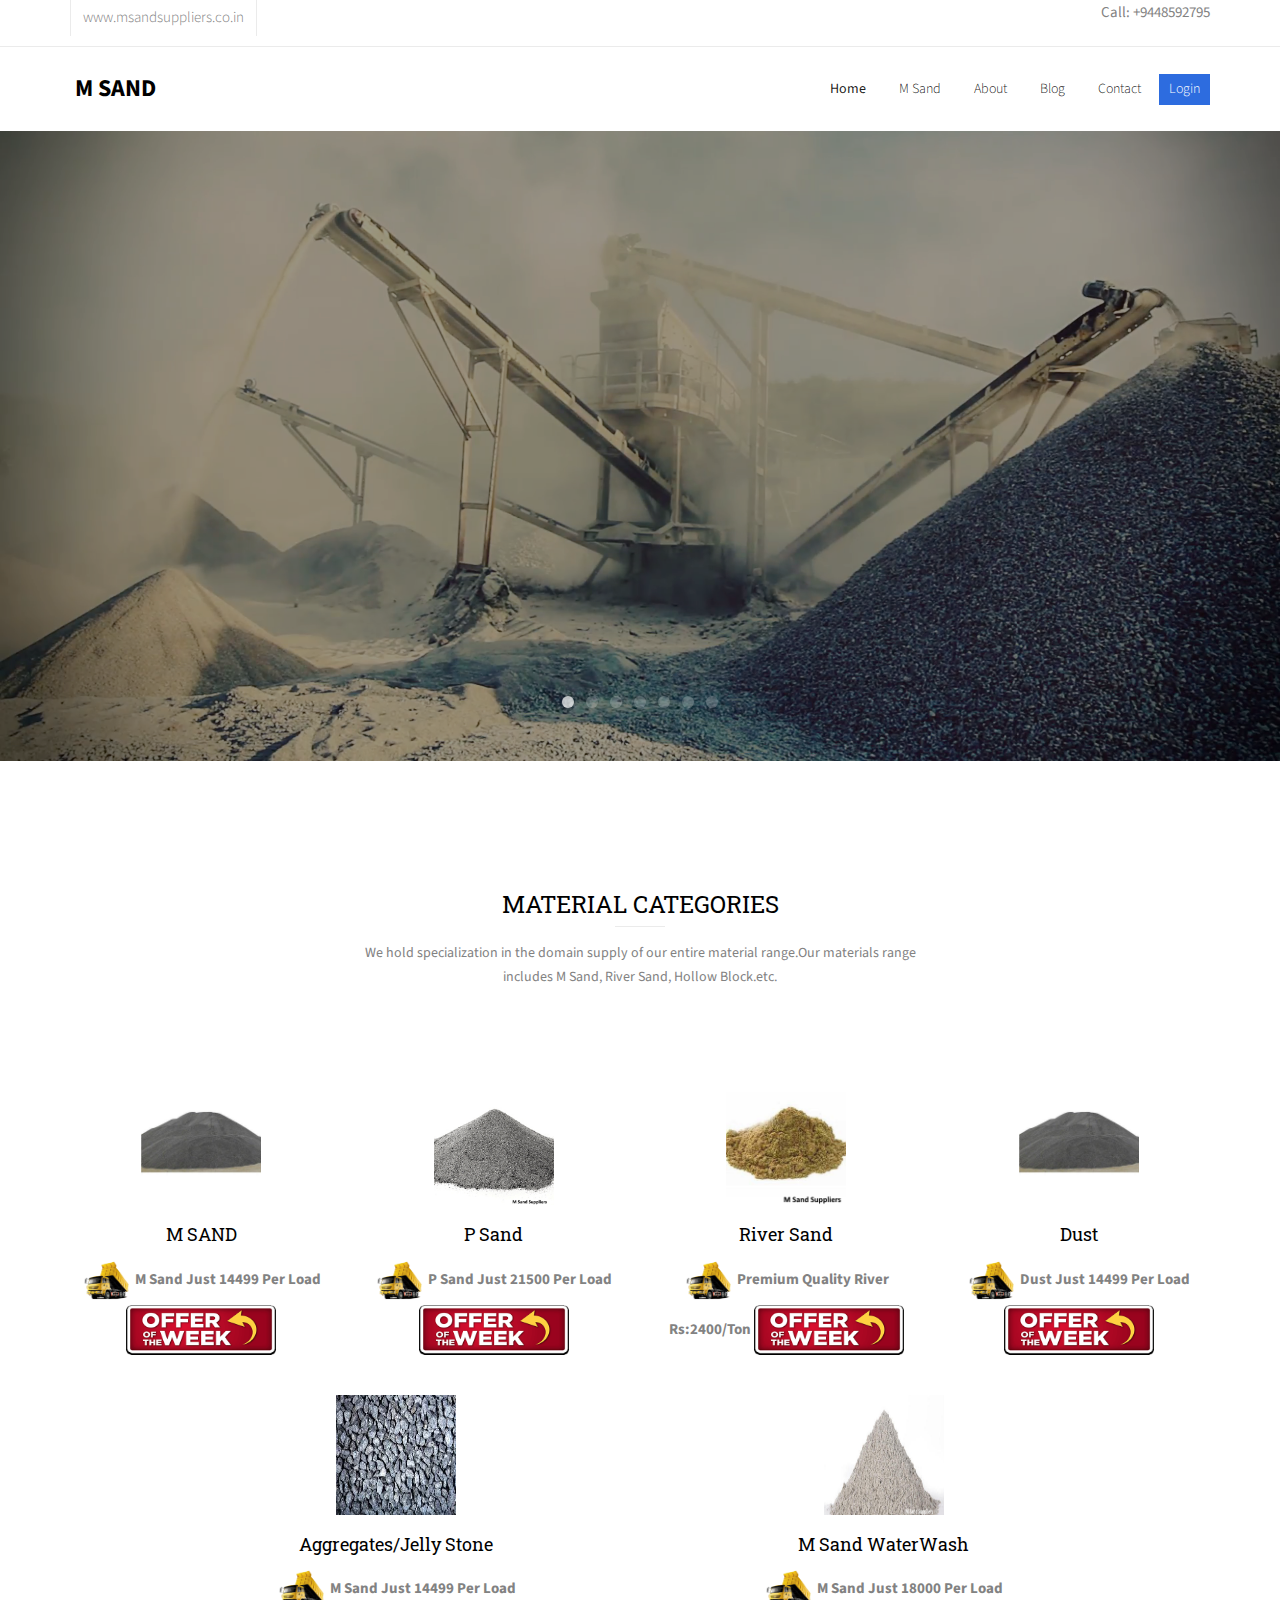
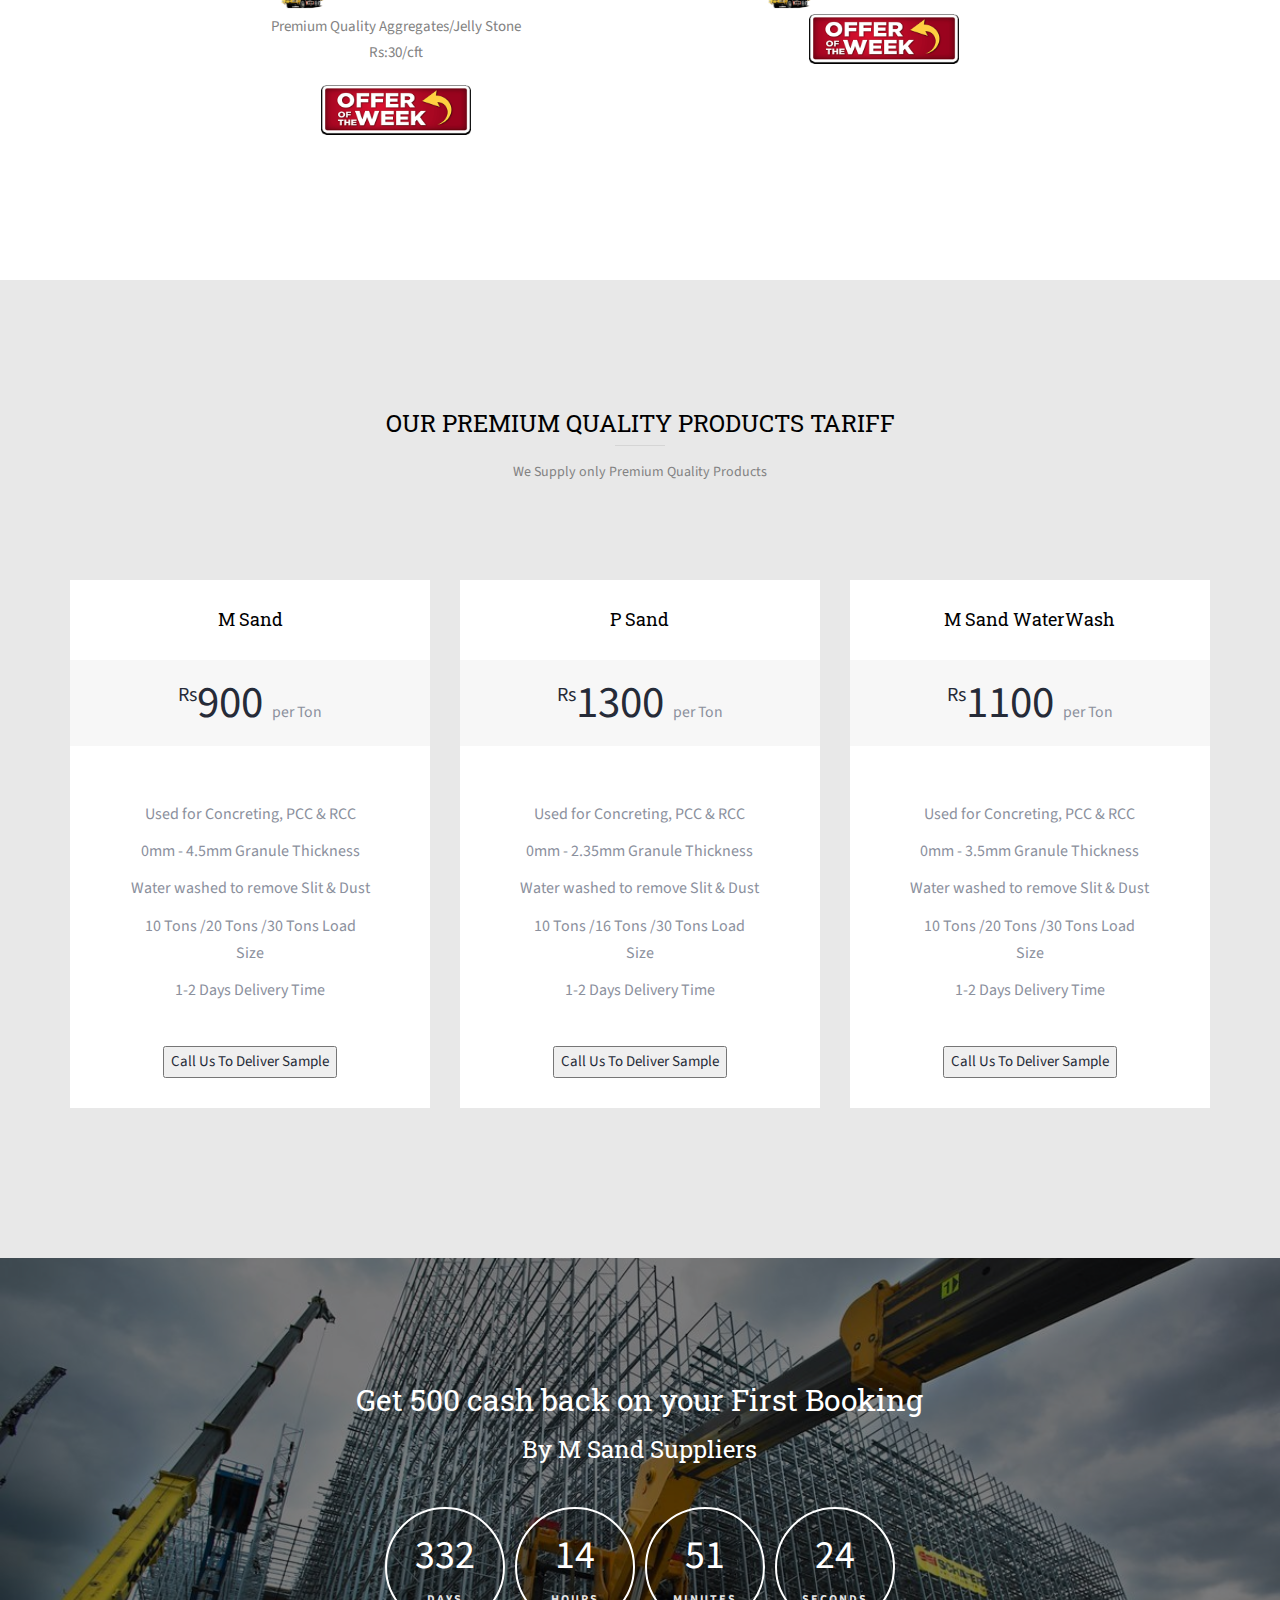
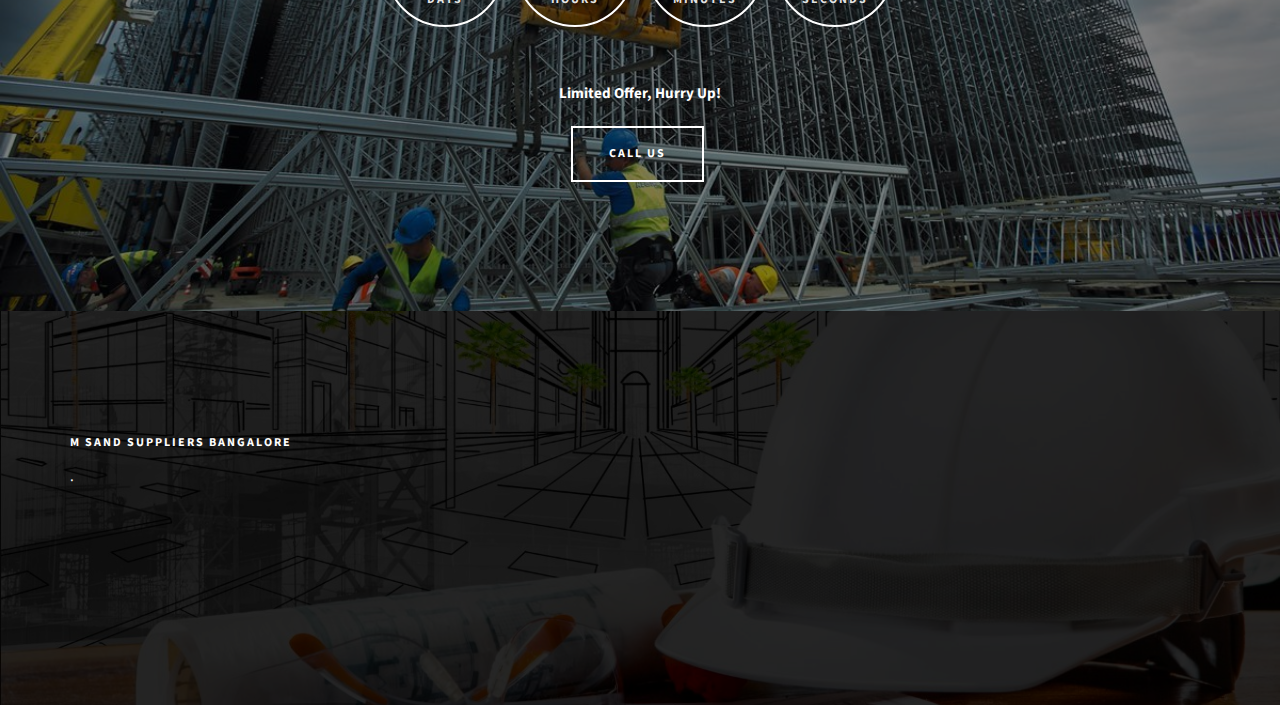
==== commit 0e4305bd: "Update index.html" ====
--- a/index.html
+++ b/index.html
@@ -110,7 +110,8 @@
 		   			<div class="row">
 			   			<div class="col-md-8 col-md-offset-2 text-center slider-text">
 			   				<div class="slider-text-inner">
-			   					<h1>M Sand Just 14599 Rs Only</h1>
+			   					<h1>M Sand Suppliers Bangalore</h1>
+								<h2>M Sand Just 14599 Rs Only</h2>
 									<h2>Call us, our Representative will delivery the sample, if your happy with sample then we will delivery material <a href="#" target="_blank">M Sand</a></h2>
 									<h2><a href="tel:+919448592795" >+91 9448592795</a></h2>
 			   				</div>
@@ -125,7 +126,8 @@
 		   			<div class="row">
 			   			<div class="col-md-8 col-md-offset-2 text-center slider-text">
 			   				<div class="slider-text-inner">
-			   					<h1>M Sand Just 14599 Rs Only, Order now and get 500 Cash back</h1>
+							<h1>M Sand Suppliers Bangalore</h1>
+			   					<h2>M Sand Just 14599 Rs Only, Order now and get 500 Cash back</h2>
 									<h2>Call us, our Representative will delivery the sample, if your happy with sample then we will delivery material <a href="#" target="_blank">M Sand</a></h2>
 									<h2><a href="tel:+919448592795" >+91 9448592795</a></h2>
 			   				</div>
@@ -139,7 +141,9 @@
 		   			<div class="row">
 			   			<div class="col-md-8 col-md-offset-2 text-center slider-text">
 			   				<div class="slider-text-inner">
-			   					<h1>The Smartest Way to Shop for Building Materials</h1>
+							<h1>M Sand Suppliers Bangalore</h1>
+							<h1>M Sand Suppliers Bangalore</h1>
+			   					<h2>The Smartest Way to Shop for Building Materials</h2>
 									<h2>Brought to you by <a href="http://freehtml5.co/" target="_blank">M Sand</a></h2>
 									<h2><a href="tel:+919448592795" >+91 9448592795</a></h2>
 			   				</div>
@@ -156,7 +160,8 @@
 		   			<div class="row">
 			   			<div class="col-md-8 col-md-offset-2 text-center slider-text">
 			   				<div class="slider-text-inner">
-			   					<h1>M Sand ON Time Delivery</h1>
+							<h1>M Sand Suppliers Bangalore</h1>
+			   					<h2>M Sand ON Time Delivery</h2>
 									<h2>We Delivery the M SAND to our customers on Time in the Bangalore.<a href="#" target="_blank">M Sand</a></h2>
 									<h2><a href="tel:+919448592795" >+91 9448592795</a></h2>
 			   				</div>
@@ -171,7 +176,8 @@
 		   			<div class="row">
 			   			<div class="col-md-8 col-md-offset-2 text-center slider-text">
 			   				<div class="slider-text-inner">
-							<h1>We provide M SAND at lowest prices with high-quality products</h1>
+							<h1>M Sand Suppliers Bangalore</h1>
+							<h2>We provide M SAND at lowest prices with high-quality products</h2>
 			   					
 									<h2></h2>
 									<h2><a href="tel:+919448592795" >+91 9448592795</a></h2>
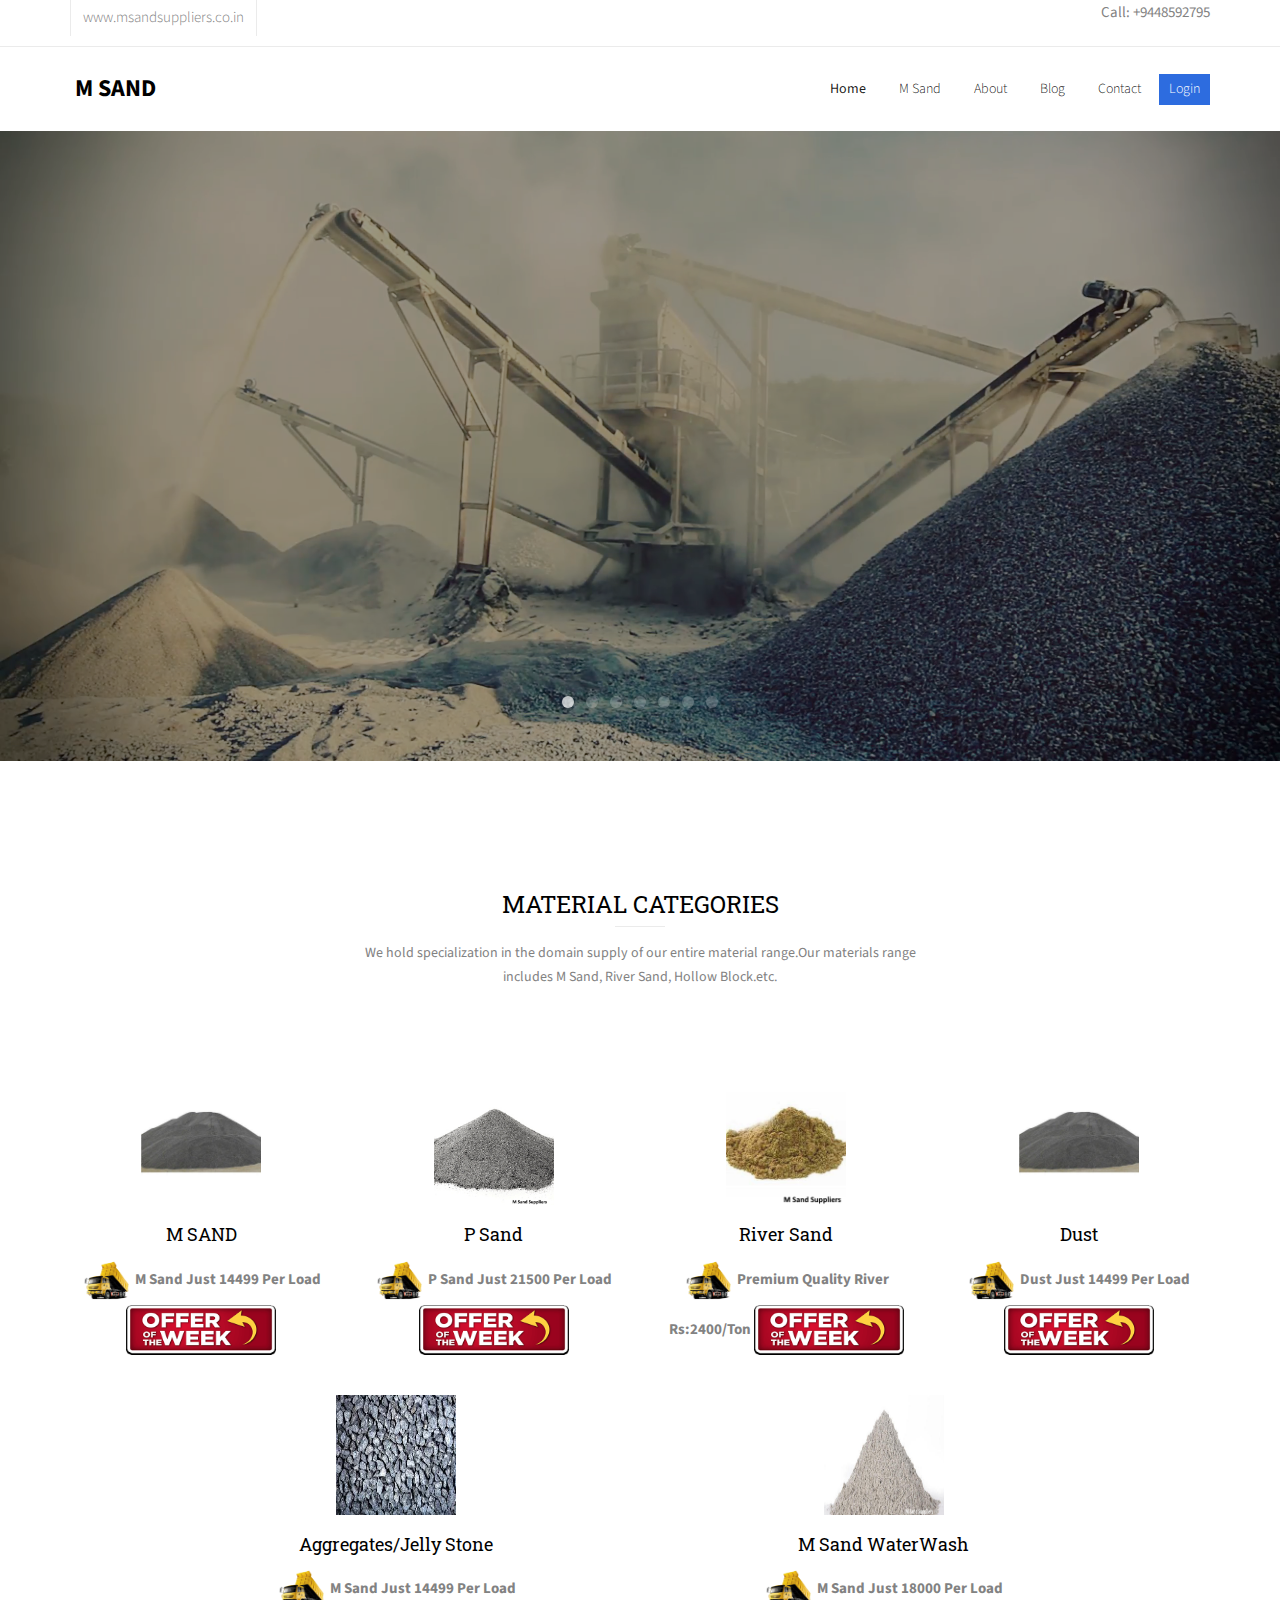
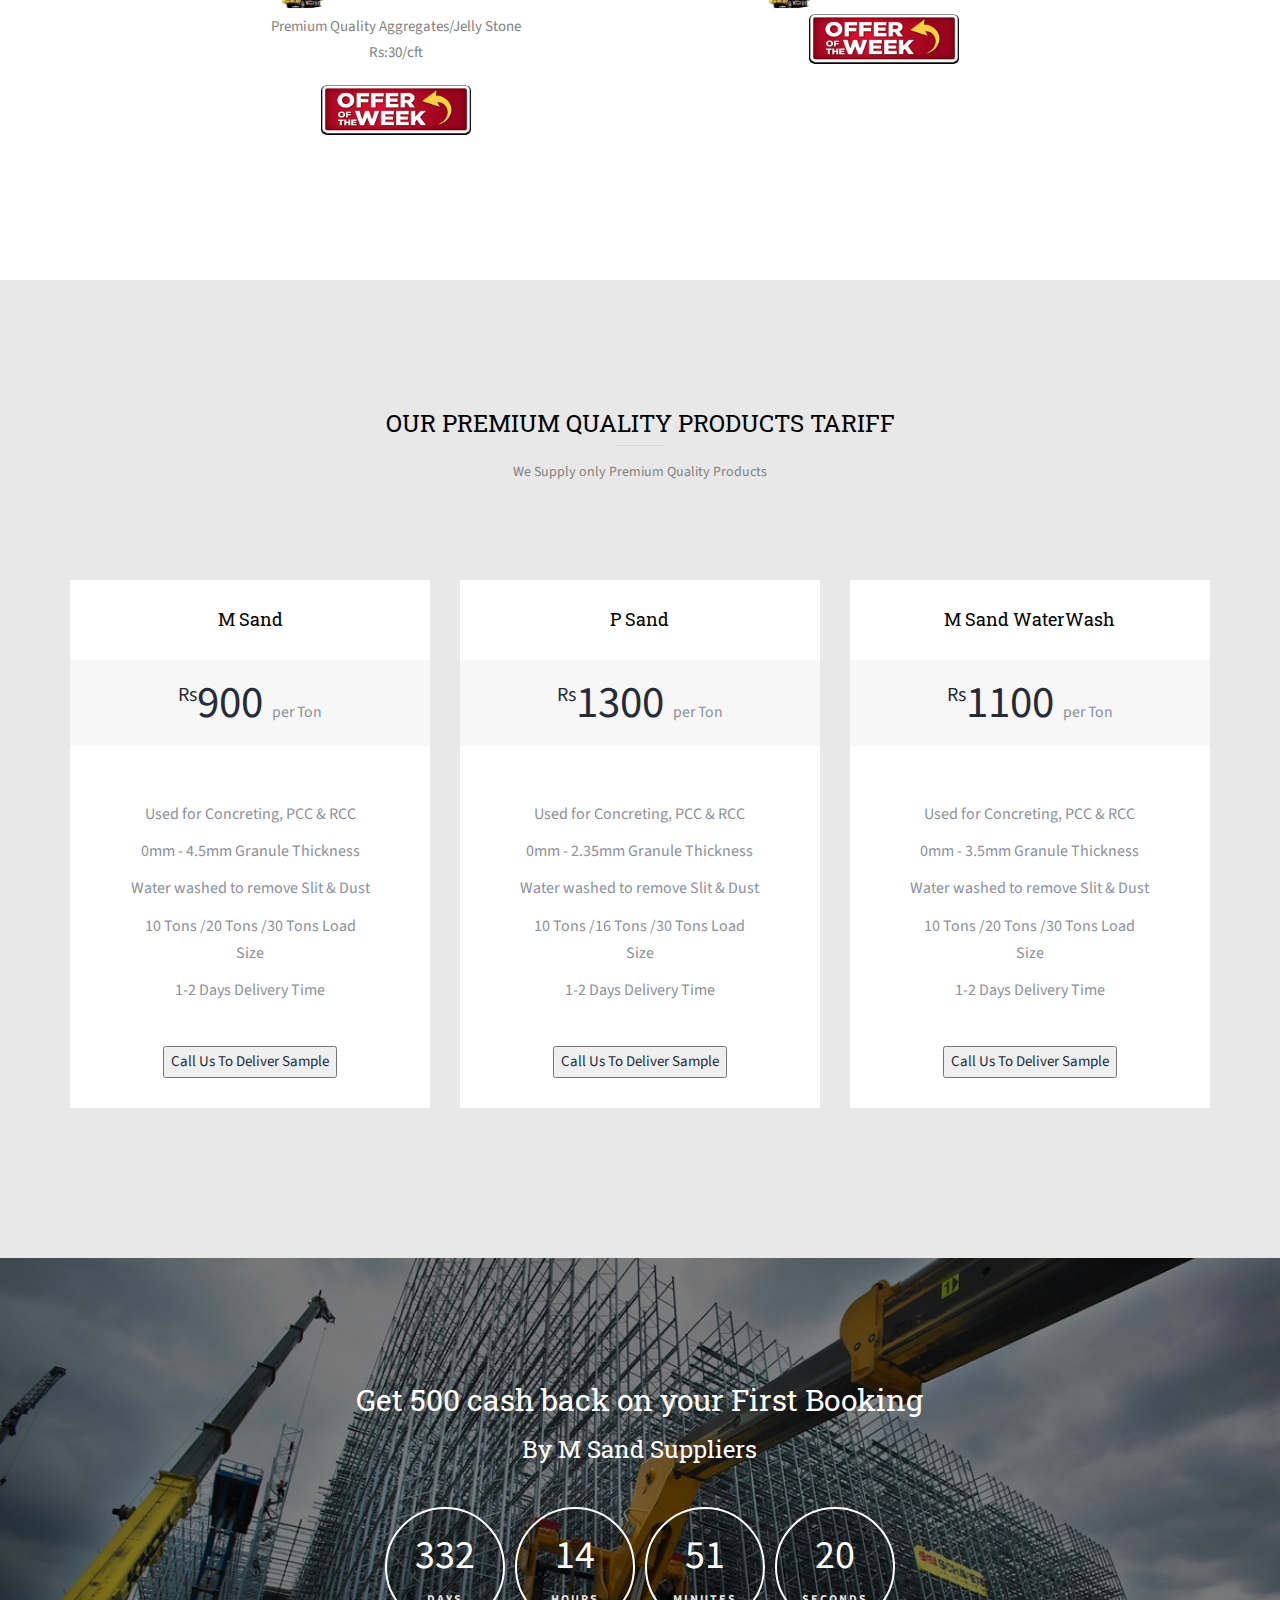
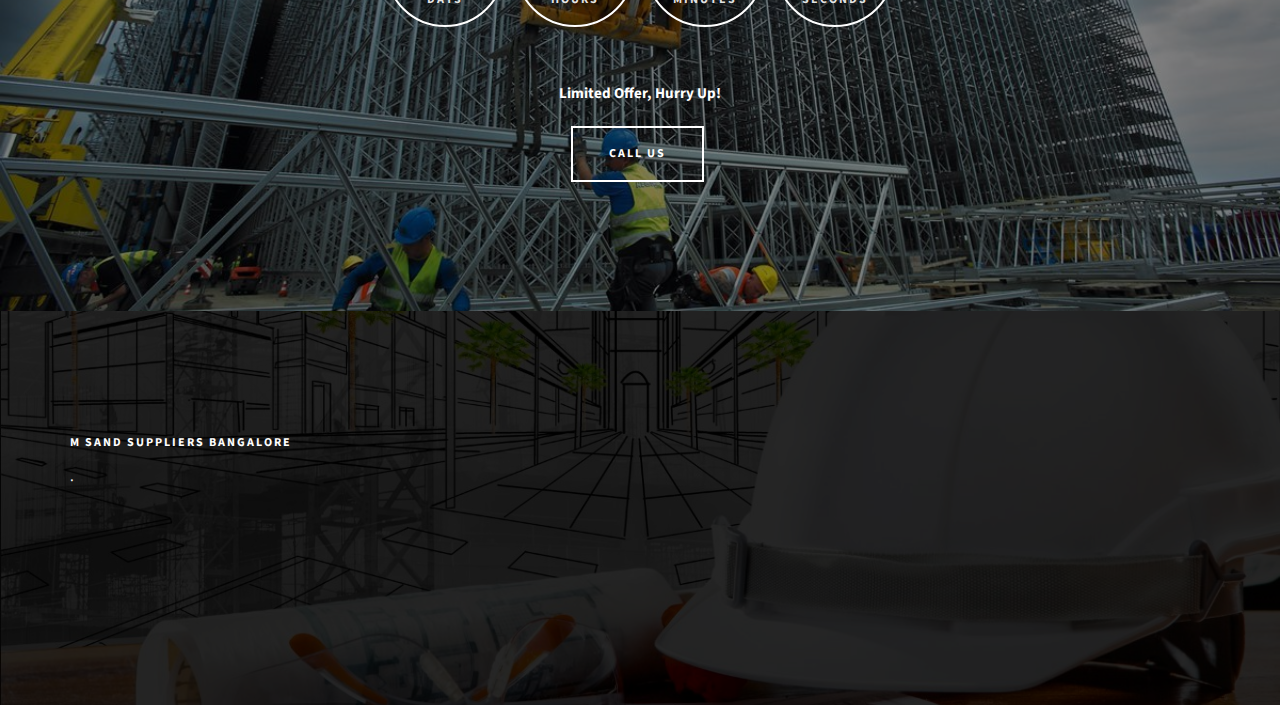
==== commit 562b8bb4: "Update index.html" ====
--- a/index.html
+++ b/index.html
@@ -5,8 +5,9 @@
 	<meta http-equiv="X-UA-Compatible" content="IE=edge">
 	<title>M Sand Suppliers Bangalore</title>
 	
-	<meta name="description" content="We are one of the best M Sand Suppliers in Bangalore, we only supply Premium Quality M Sand at very low price. M Sand Just 14499 Rs Per Load, Call Us to delivery Sample if your happy with sample then we will delivery M Sand "/>
-	
+	<meta name="description" content="Buy Best  Quality M Sand , Rivers Sand & P Sand , Aggregates/Jelly Stone ,Dust
+Suppliers Bangalore  . We also Provide Building Construction Material in bangalore
+ "/>
 	<meta name="keywords" content="Best M Sand suppliers in Bangalore, sand suppliers in Bangalore, sand dealers in Bangalore, M sand cost, river sand suppliers in Bangalore, M sand contractors in Bangalore, manufactured sand cost, manufactured sand price, Quality m sand manufacturers, m sand, m sand for plastering."/>
 
 	<link href="https://fonts.googleapis.com/css?family=Source+Sans+Pro:300,400,600,700" rel="stylesheet">
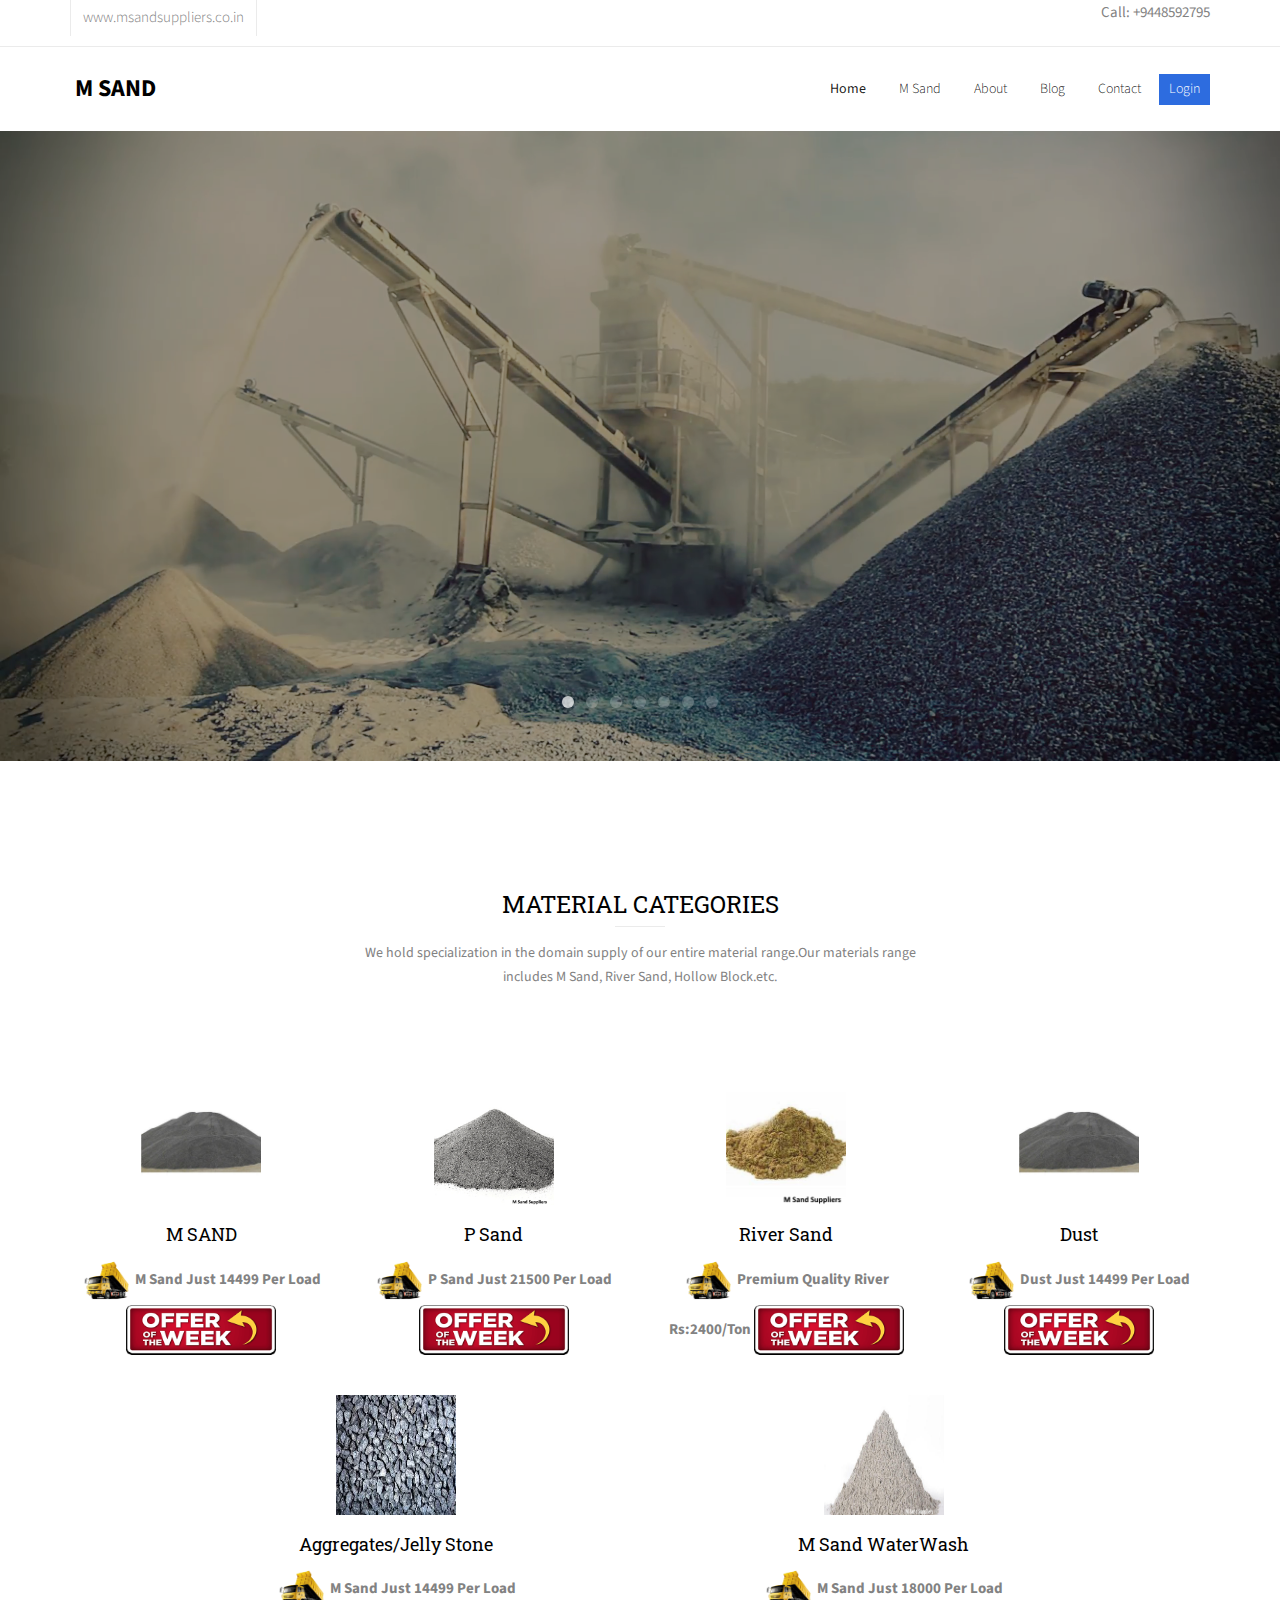
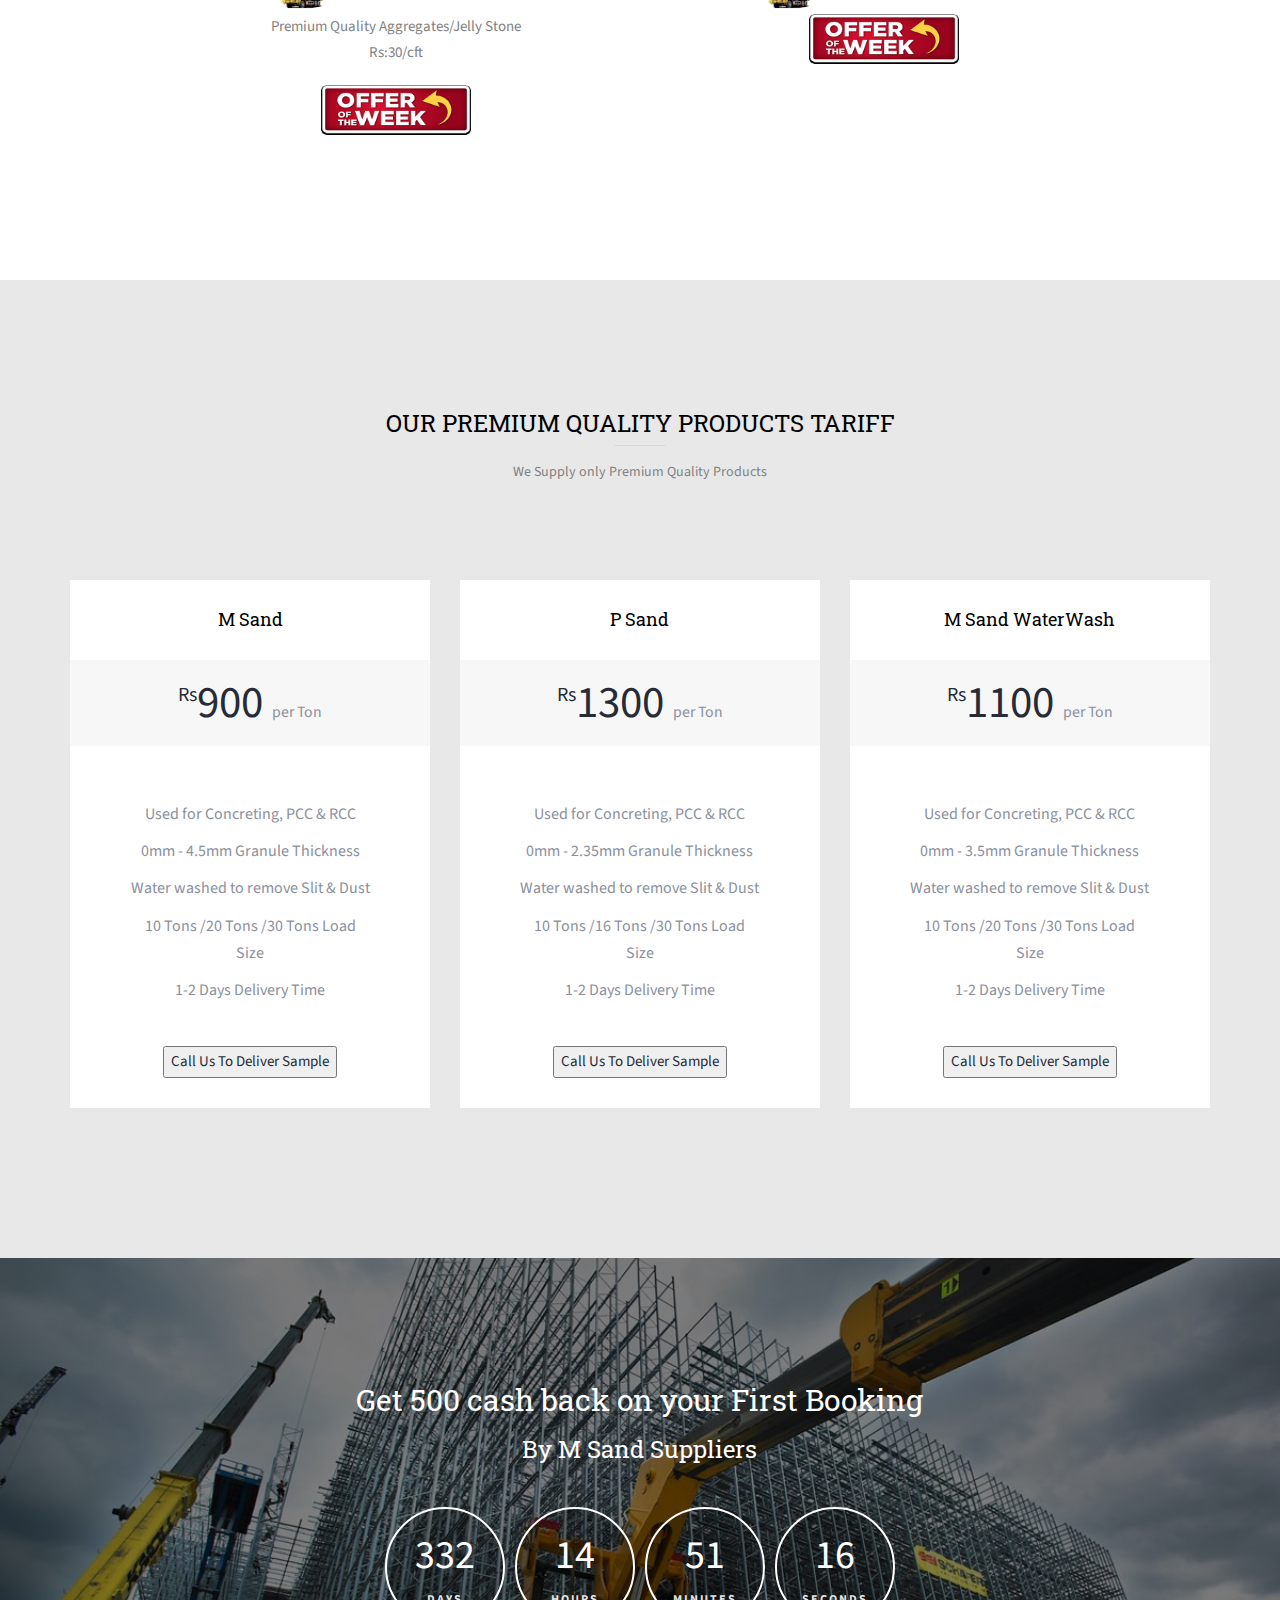
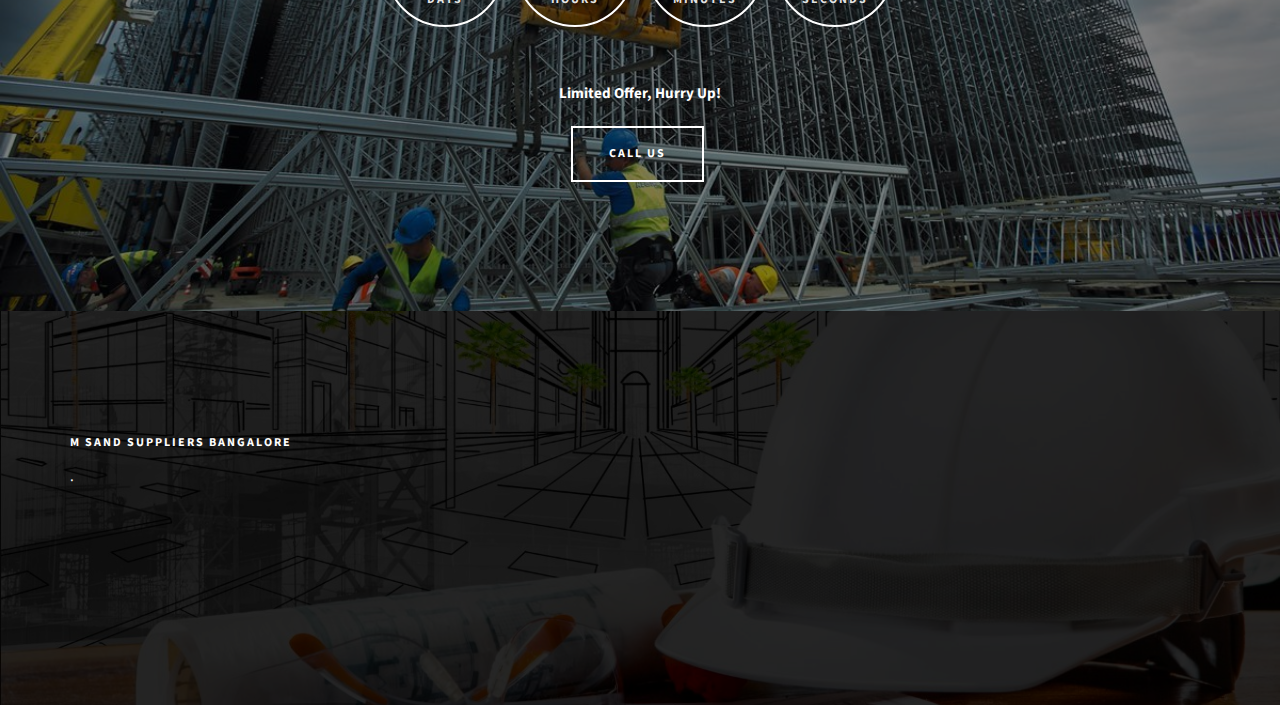
==== commit dc4c613e: "Update index.html" ====
--- a/index.html
+++ b/index.html
@@ -1,6 +1,16 @@
 <!DOCTYPE HTML>
 <html>
 	<head>
+	<!-- Global site tag (gtag.js) - Google Analytics -->
+	<script async src="https://www.googletagmanager.com/gtag/js?id=UA-131357188-1"></script>
+	<script>
+	  window.dataLayer = window.dataLayer || [];
+	  function gtag(){dataLayer.push(arguments);}
+	  gtag('js', new Date());
+
+	  gtag('config', 'UA-131357188-1');
+	</script>
+
 	<meta charset="utf-8">
 	<meta http-equiv="X-UA-Compatible" content="IE=edge">
 	<title>M Sand Suppliers Bangalore</title>
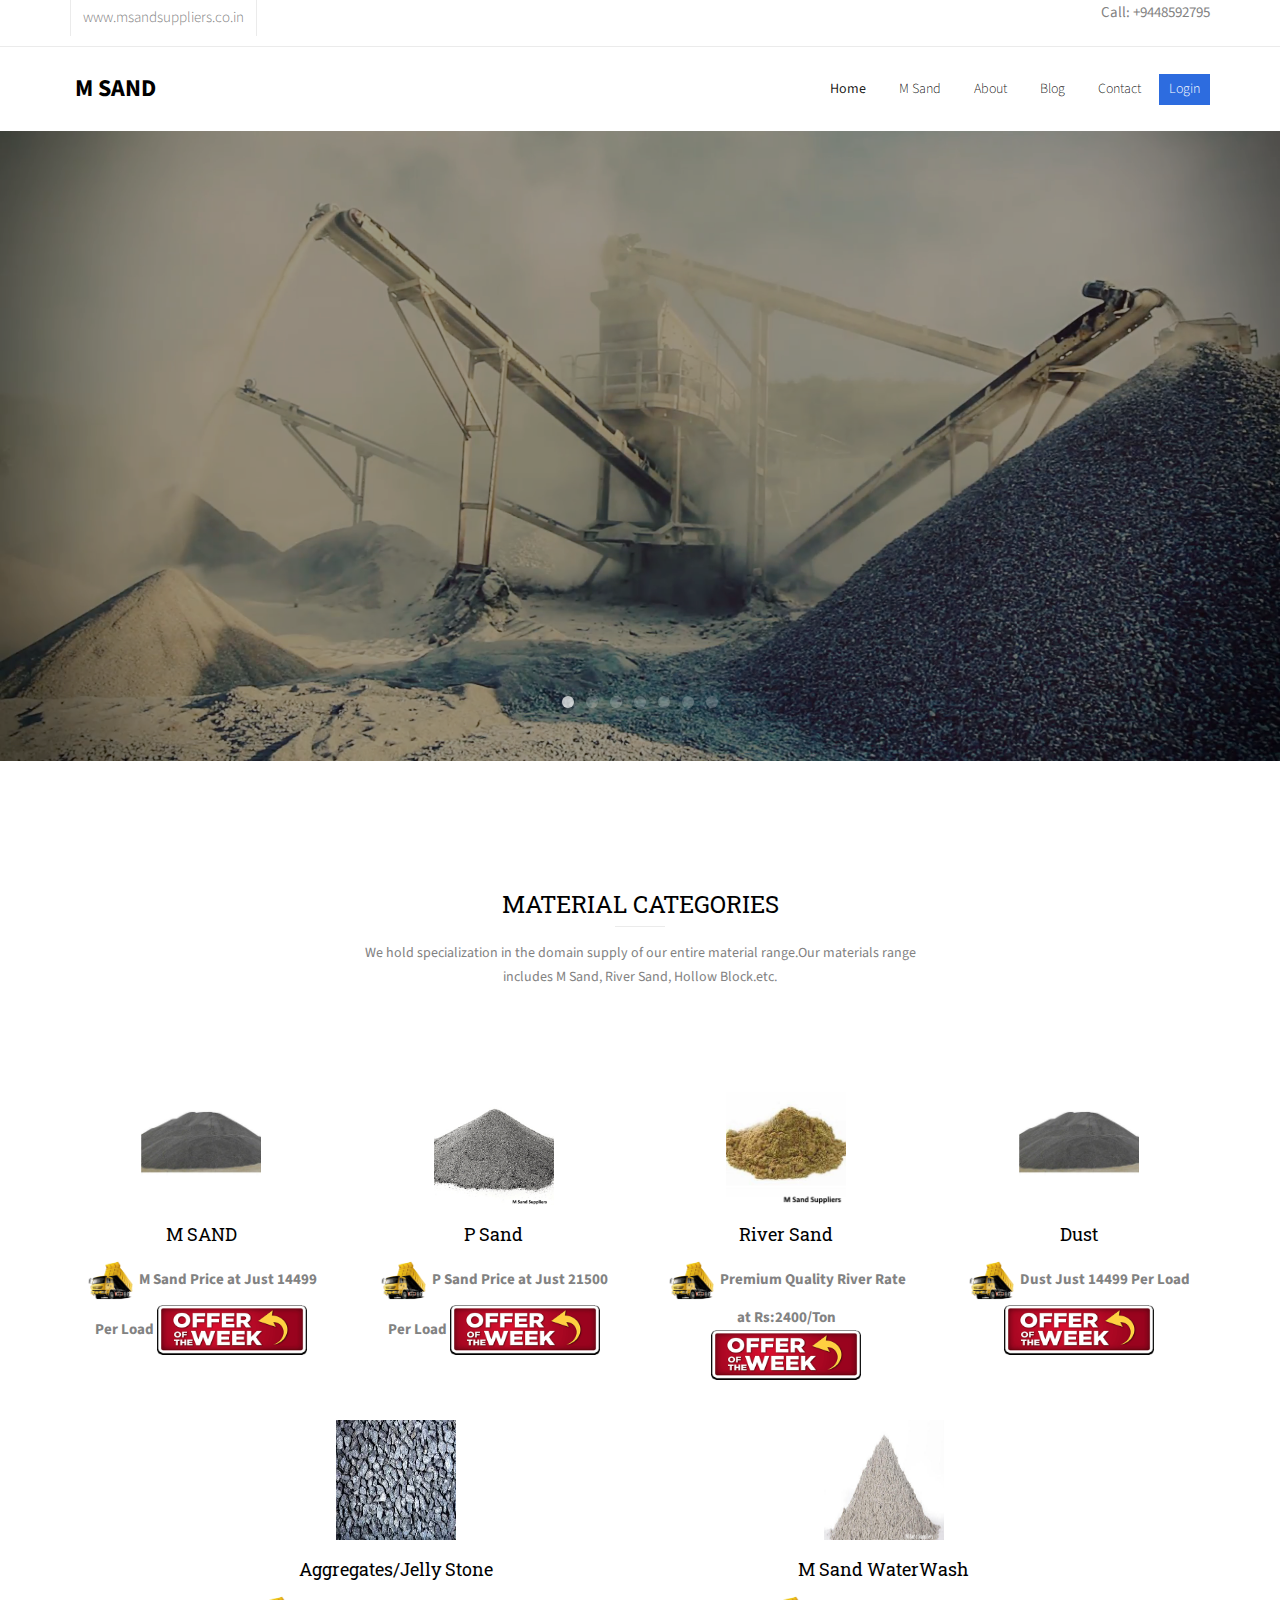
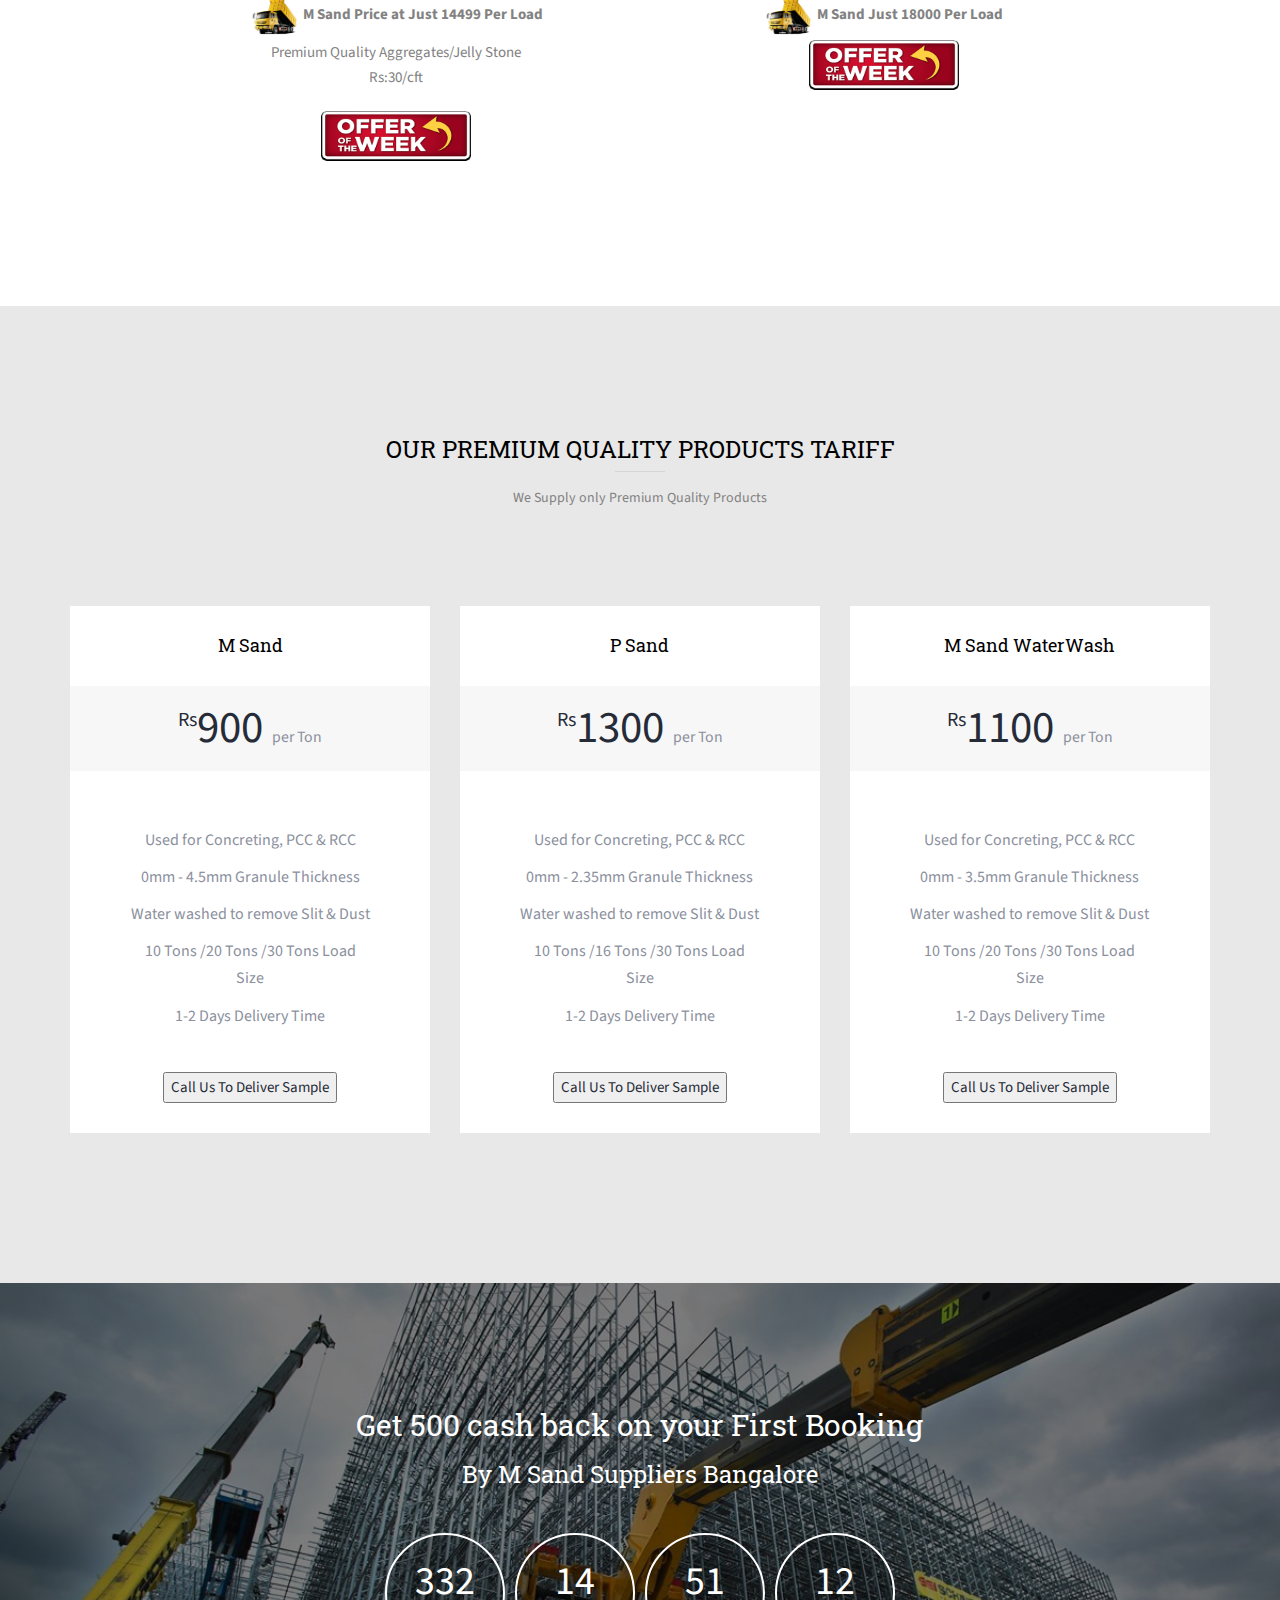
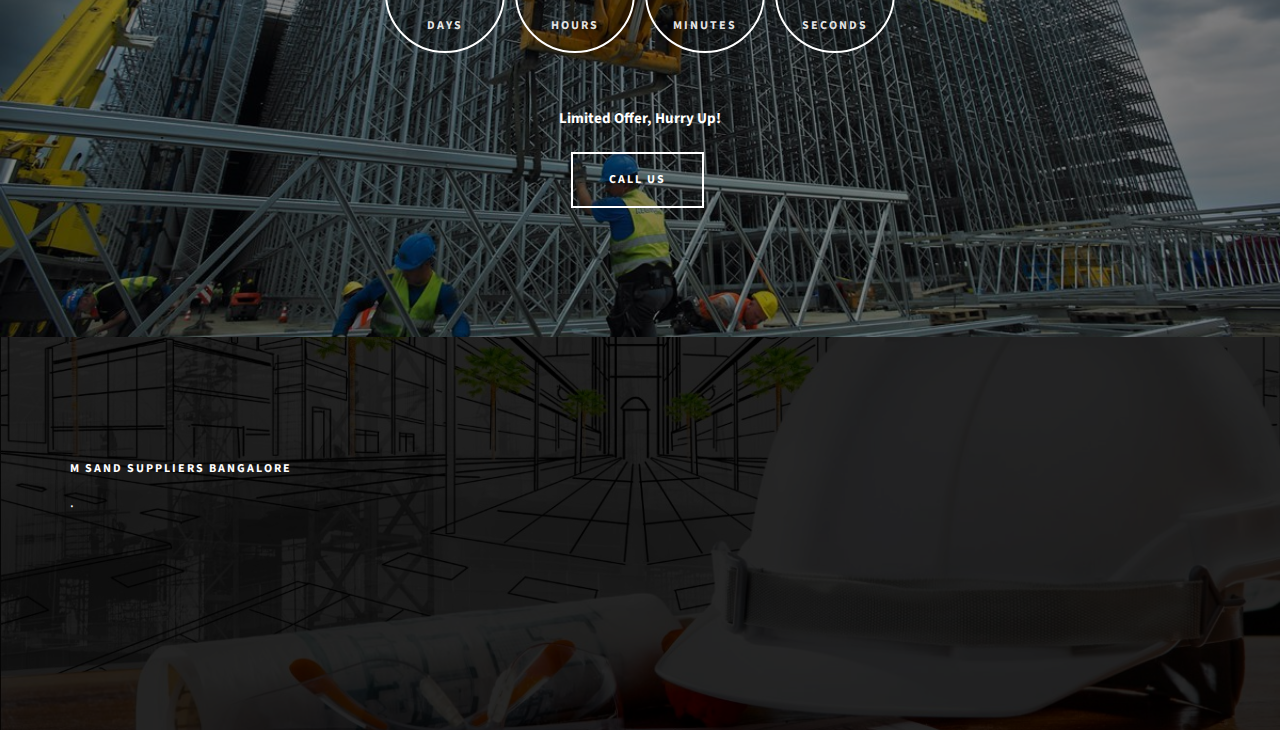
==== commit 457c4c6a: "v2 updates from digital marketing" ====
--- a/index.html
+++ b/index.html
@@ -1,25 +1,19 @@
 <!DOCTYPE HTML>
 <html>
 	<head>
-	<!-- Global site tag (gtag.js) - Google Analytics -->
-	<script async src="https://www.googletagmanager.com/gtag/js?id=UA-131357188-1"></script>
-	<script>
-	  window.dataLayer = window.dataLayer || [];
-	  function gtag(){dataLayer.push(arguments);}
-	  gtag('js', new Date());
-
-	  gtag('config', 'UA-131357188-1');
-	</script>
-
 	<meta charset="utf-8">
 	<meta http-equiv="X-UA-Compatible" content="IE=edge">
-	<title>M Sand Suppliers Bangalore</title>
-	
-	<meta name="description" content="Buy Best  Quality M Sand , Rivers Sand & P Sand , Aggregates/Jelly Stone ,Dust
-Suppliers Bangalore  . We also Provide Building Construction Material in bangalore
- "/>
+	
+	
+	<title> M sand Price| M Sand Suppliers Bangalore | Rivers Sand ,Robo Sand,P Sand Suppliers and Delears Bangalore </title>
+	
+	<meta name="description" content="We are one of the best M Sand Suppliers in Bangalore, we only supply Premium Quality M Sand at very low price. M Sand Just 14499 Rs Per Load best M sand Price .Buy Best  Quality M Sand , Rivers Sand & P Sand , Aggregates/Jelly Stone ,Dust
+Suppliers Bangalore. "/>
+	
 	<meta name="keywords" content="Best M Sand suppliers in Bangalore, sand suppliers in Bangalore, sand dealers in Bangalore, M sand cost, river sand suppliers in Bangalore, M sand contractors in Bangalore, manufactured sand cost, manufactured sand price, Quality m sand manufacturers, m sand, m sand for plastering."/>
 
+	<meta name="google-site-verification" content="hgD1Qa2IwpBn8eaqBMm9VCy6Sdbpb2M2bp7-EYL6BjI" />
+	
 	<link href="https://fonts.googleapis.com/css?family=Source+Sans+Pro:300,400,600,700" rel="stylesheet">
 	<link href="https://fonts.googleapis.com/css?family=Roboto+Slab:300,400" rel="stylesheet">
 	
@@ -78,7 +72,7 @@
 			<div class="container">
 				<div class="row">
 					<div class="col-xs-2">
-						<div id="fh5co-logo"><a href="index.html">M Sand<span></span></a></div>
+						<div id="fh5co-logo"><a href="index.html" title=" M sand Suppliers Bangalore">M Sand<span></span></a></div>
 					</div>
 					<div class="col-xs-10 text-right menu-1">
 						<ul>
@@ -86,9 +80,9 @@
 							
 							<li class="has-dropdown">
 							
-								<a href="msand.html">M Sand</a>
+								<a href="msand.html" title="M sand Price Bangalore ">M Sand</a>
 								<ul class="dropdown">
-									<li><a href="today-m-sand-price-in-bangalore.html">M Sand Price in Bangalore</a></li>
+									<li><a href="today-m-sand-price-in-bangalore.html" title= "Today M sand Price  ">M Sand Price in Bangalore</a></li>
 									
 								</ul>
 							</li>
@@ -121,7 +115,7 @@
 		   			<div class="row">
 			   			<div class="col-md-8 col-md-offset-2 text-center slider-text">
 			   				<div class="slider-text-inner">
-			   					<h1>M Sand Suppliers Bangalore</h1>
+			   					<h1>M Sand Suppliers Bangalore at best Price</h1>
 								<h2>M Sand Just 14599 Rs Only</h2>
 									<h2>Call us, our Representative will delivery the sample, if your happy with sample then we will delivery material <a href="#" target="_blank">M Sand</a></h2>
 									<h2><a href="tel:+919448592795" >+91 9448592795</a></h2>
@@ -137,8 +131,7 @@
 		   			<div class="row">
 			   			<div class="col-md-8 col-md-offset-2 text-center slider-text">
 			   				<div class="slider-text-inner">
-							<h1>M Sand Suppliers Bangalore</h1>
-			   					<h2>M Sand Just 14599 Rs Only, Order now and get 500 Cash back</h2>
+			   					<h1>M Sand Just 14599 Rs Only, Order now and get 500 Cash back</h1>
 									<h2>Call us, our Representative will delivery the sample, if your happy with sample then we will delivery material <a href="#" target="_blank">M Sand</a></h2>
 									<h2><a href="tel:+919448592795" >+91 9448592795</a></h2>
 			   				</div>
@@ -152,9 +145,7 @@
 		   			<div class="row">
 			   			<div class="col-md-8 col-md-offset-2 text-center slider-text">
 			   				<div class="slider-text-inner">
-							<h1>M Sand Suppliers Bangalore</h1>
-							<h1>M Sand Suppliers Bangalore</h1>
-			   					<h2>The Smartest Way to Shop for Building Materials</h2>
+			   					<h1>The Smartest Way to Shop for Building Materials</h1>
 									<h2>Brought to you by <a href="http://freehtml5.co/" target="_blank">M Sand</a></h2>
 									<h2><a href="tel:+919448592795" >+91 9448592795</a></h2>
 			   				</div>
@@ -171,8 +162,7 @@
 		   			<div class="row">
 			   			<div class="col-md-8 col-md-offset-2 text-center slider-text">
 			   				<div class="slider-text-inner">
-							<h1>M Sand Suppliers Bangalore</h1>
-			   					<h2>M Sand ON Time Delivery</h2>
+			   					<h1>M Sand ON Time Delivery</h1>
 									<h2>We Delivery the M SAND to our customers on Time in the Bangalore.<a href="#" target="_blank">M Sand</a></h2>
 									<h2><a href="tel:+919448592795" >+91 9448592795</a></h2>
 			   				</div>
@@ -187,8 +177,7 @@
 		   			<div class="row">
 			   			<div class="col-md-8 col-md-offset-2 text-center slider-text">
 			   				<div class="slider-text-inner">
-							<h1>M Sand Suppliers Bangalore</h1>
-							<h2>We provide M SAND at lowest prices with high-quality products</h2>
+							<h1>We provide M SAND at lowest prices with high-quality products</h1>
 			   					
 									<h2></h2>
 									<h2><a href="tel:+919448592795" >+91 9448592795</a></h2>
@@ -251,7 +240,7 @@
 						<div class="desc">
 							<h3><a href="#">M SAND</a></h3>
 							<img src="images/truck.png" alt="Snow"height="50" width="50">
-							 <b> M Sand Just 14499 Per Load </b></img>
+							 <b> M Sand Price at Just 14499 Per Load </b></img>
 							
 							<img src="images/spcloffer_gif.gif" alt="Snow"height="50" width="150"></img>
 						</div>
@@ -264,7 +253,7 @@
 						<div class="desc">
 							<h3><a href="#">P Sand</a></h3>
 							<img src="images/truck.png" alt="Snow"height="50" width="50">
-							  <b>P Sand Just 21500 Per Load</b></img>
+							  <b>P Sand Price at Just 21500 Per Load</b></img>
 							
 							
 							    <img src="images/spcloffer_gif.gif"  alt="Smiley face" lt="Snow"height="50" width="150"></img>
@@ -278,7 +267,7 @@
 						<div class="desc">
 							<h3><a href="#">River Sand</a></h3>
 							<img src="images/truck.png" alt="Snow"height="50" width="50">
-							  <b>Premium Quality River Rs:2400/Ton </b> </img>
+							  <b>Premium Quality River Rate at Rs:2400/Ton </b> </img>
 							
 							
 							    <img src="images/spcloffer_gif.gif" alt="Snow"height="50" width="150"></img>
@@ -311,7 +300,7 @@
 						<div class="desc">
 							<h3><a href="#">Aggregates/Jelly Stone</a></h3>
 							<img src="images/truck.png" alt="Snow"height="50" width="50">
-							 <b> M Sand Just 14499 Per Load </b></img>
+							 <b> M Sand Price at  Just 14499 Per Load </b></img>
 							<p>Premium Quality Aggregates/Jelly Stone</br> Rs:30/cft</p>
 							
 							    <img src="images/spcloffer_gif.gif" alt="Snow"height="50" width="150"></img>
@@ -467,7 +456,7 @@
 			<div class="col-md-8 col-md-offset-2 animate-box">
 				<div class="date-counter text-center">
 					<h2>Get 500 cash back on your First Booking </h2>
-					<h3>By M Sand Suppliers</h3>
+					<h3>By M Sand Suppliers Bangalore</h3>
 					<div class="simply-countdown simply-countdown-one"></div>
 					<p><strong>Limited Offer, Hurry Up!</strong></p>
 					<p><a href="#" class="btn btn-primary btn-lg btn-reg">Call Us</a></p>
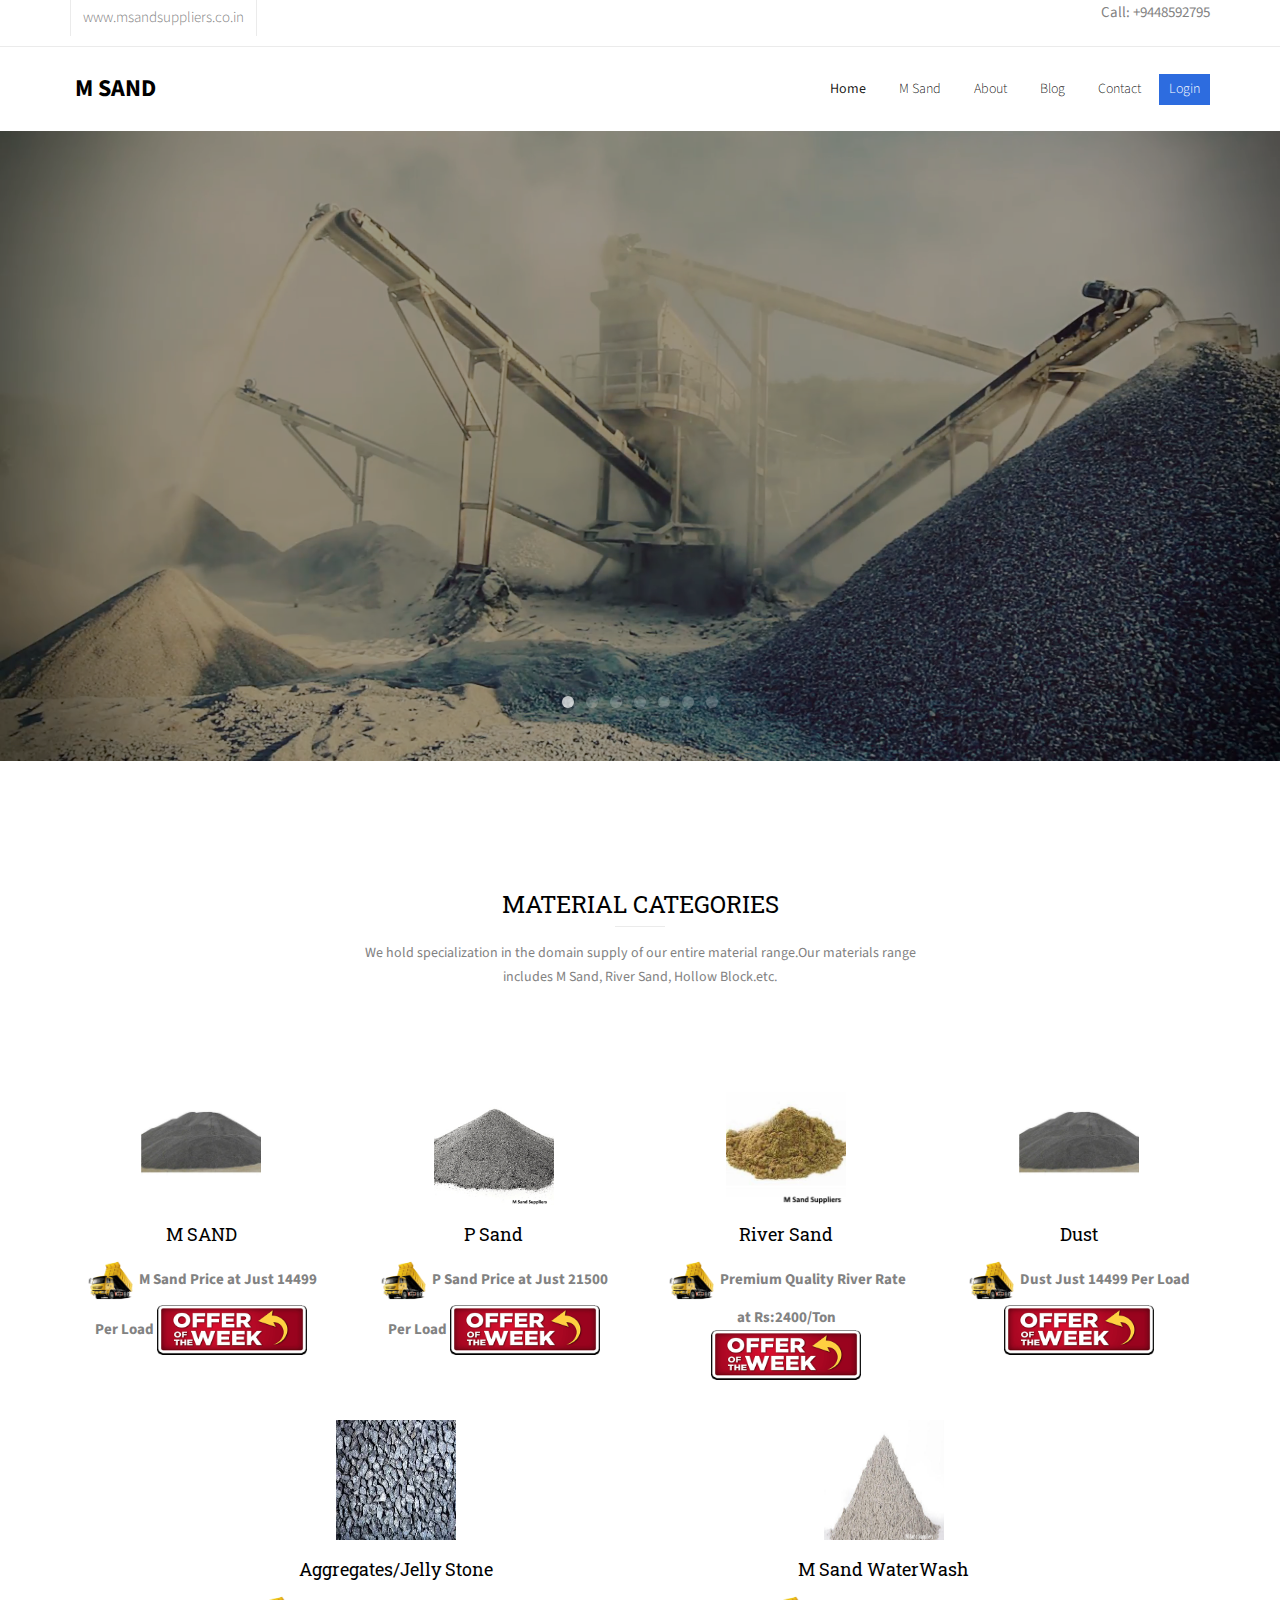
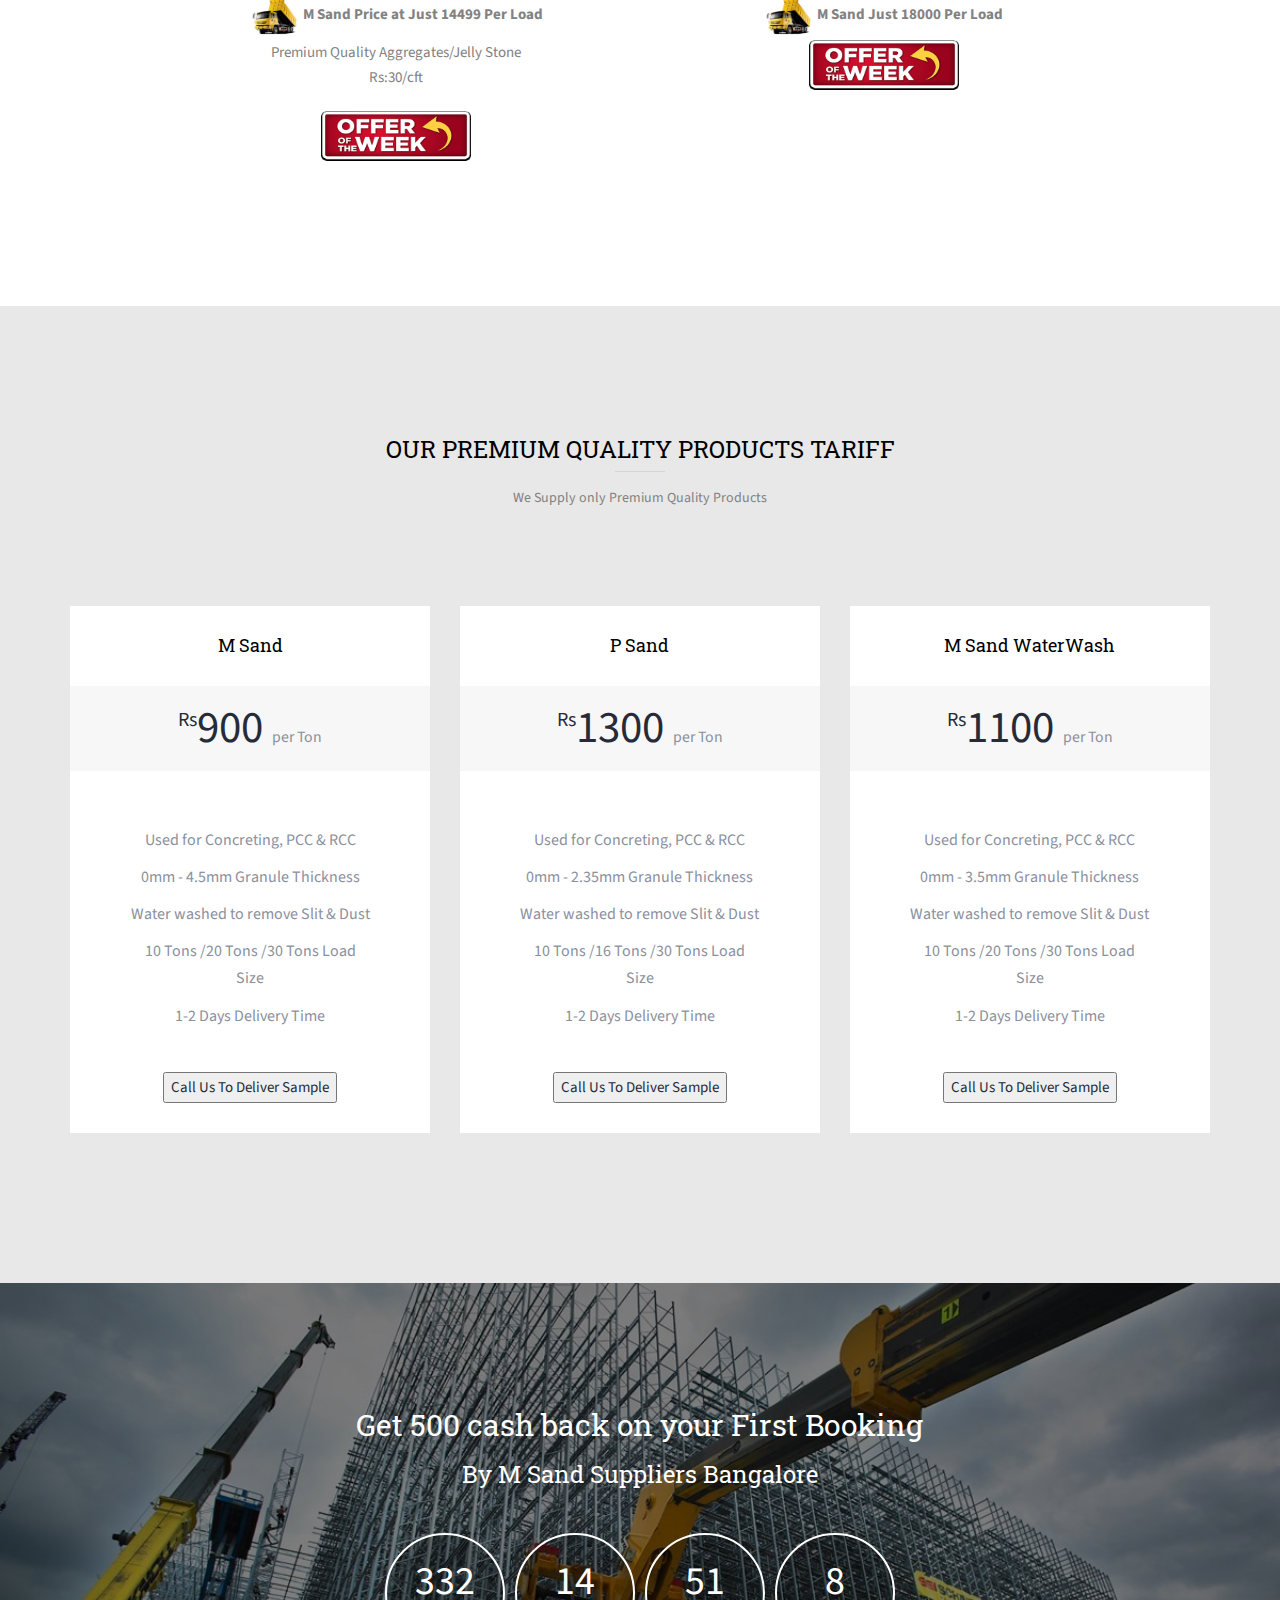
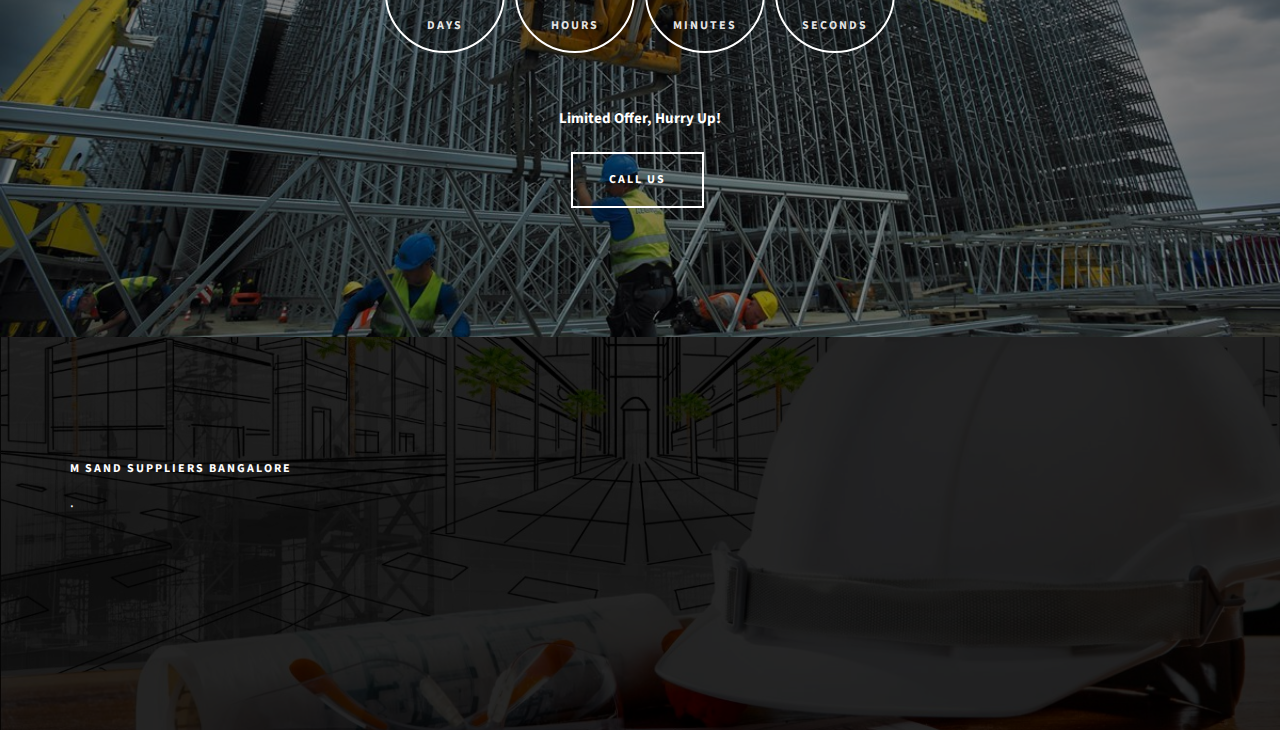
==== commit 160f5992: "v3 update by thiru(added google analytics tag)" ====
--- a/index.html
+++ b/index.html
@@ -1,6 +1,14 @@
 <!DOCTYPE HTML>
 <html>
 	<head>
+		<!-- Global site tag (gtag.js) - Google Analytics -->	
+	<script async src="https://www.googletagmanager.com/gtag/js?id=UA-131357188-1"></script>	
+	<script>	
+	  window.dataLayer = window.dataLayer || [];	
+	  function gtag(){dataLayer.push(arguments);}	
+	  gtag('js', new Date());	
+ 	  gtag('config', 'UA-131357188-1');	
+	</script>
 	<meta charset="utf-8">
 	<meta http-equiv="X-UA-Compatible" content="IE=edge">
 	
